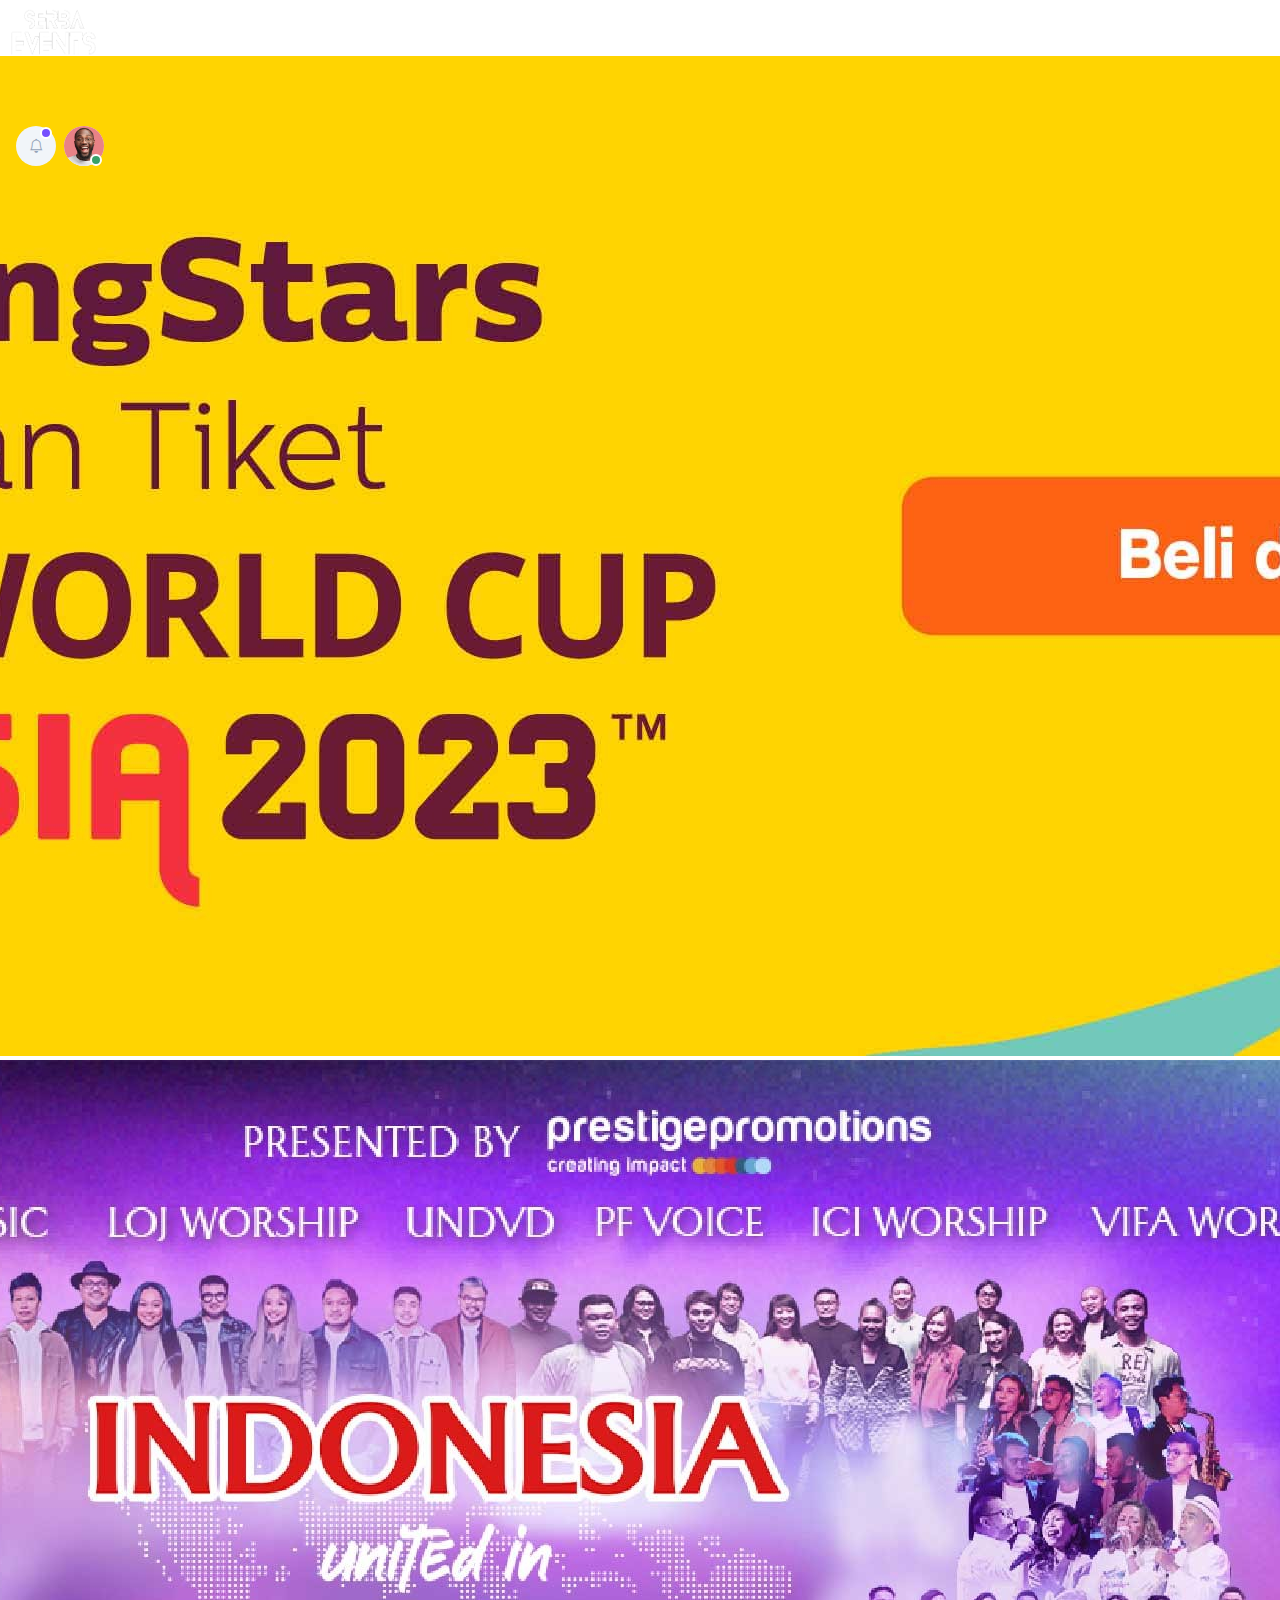
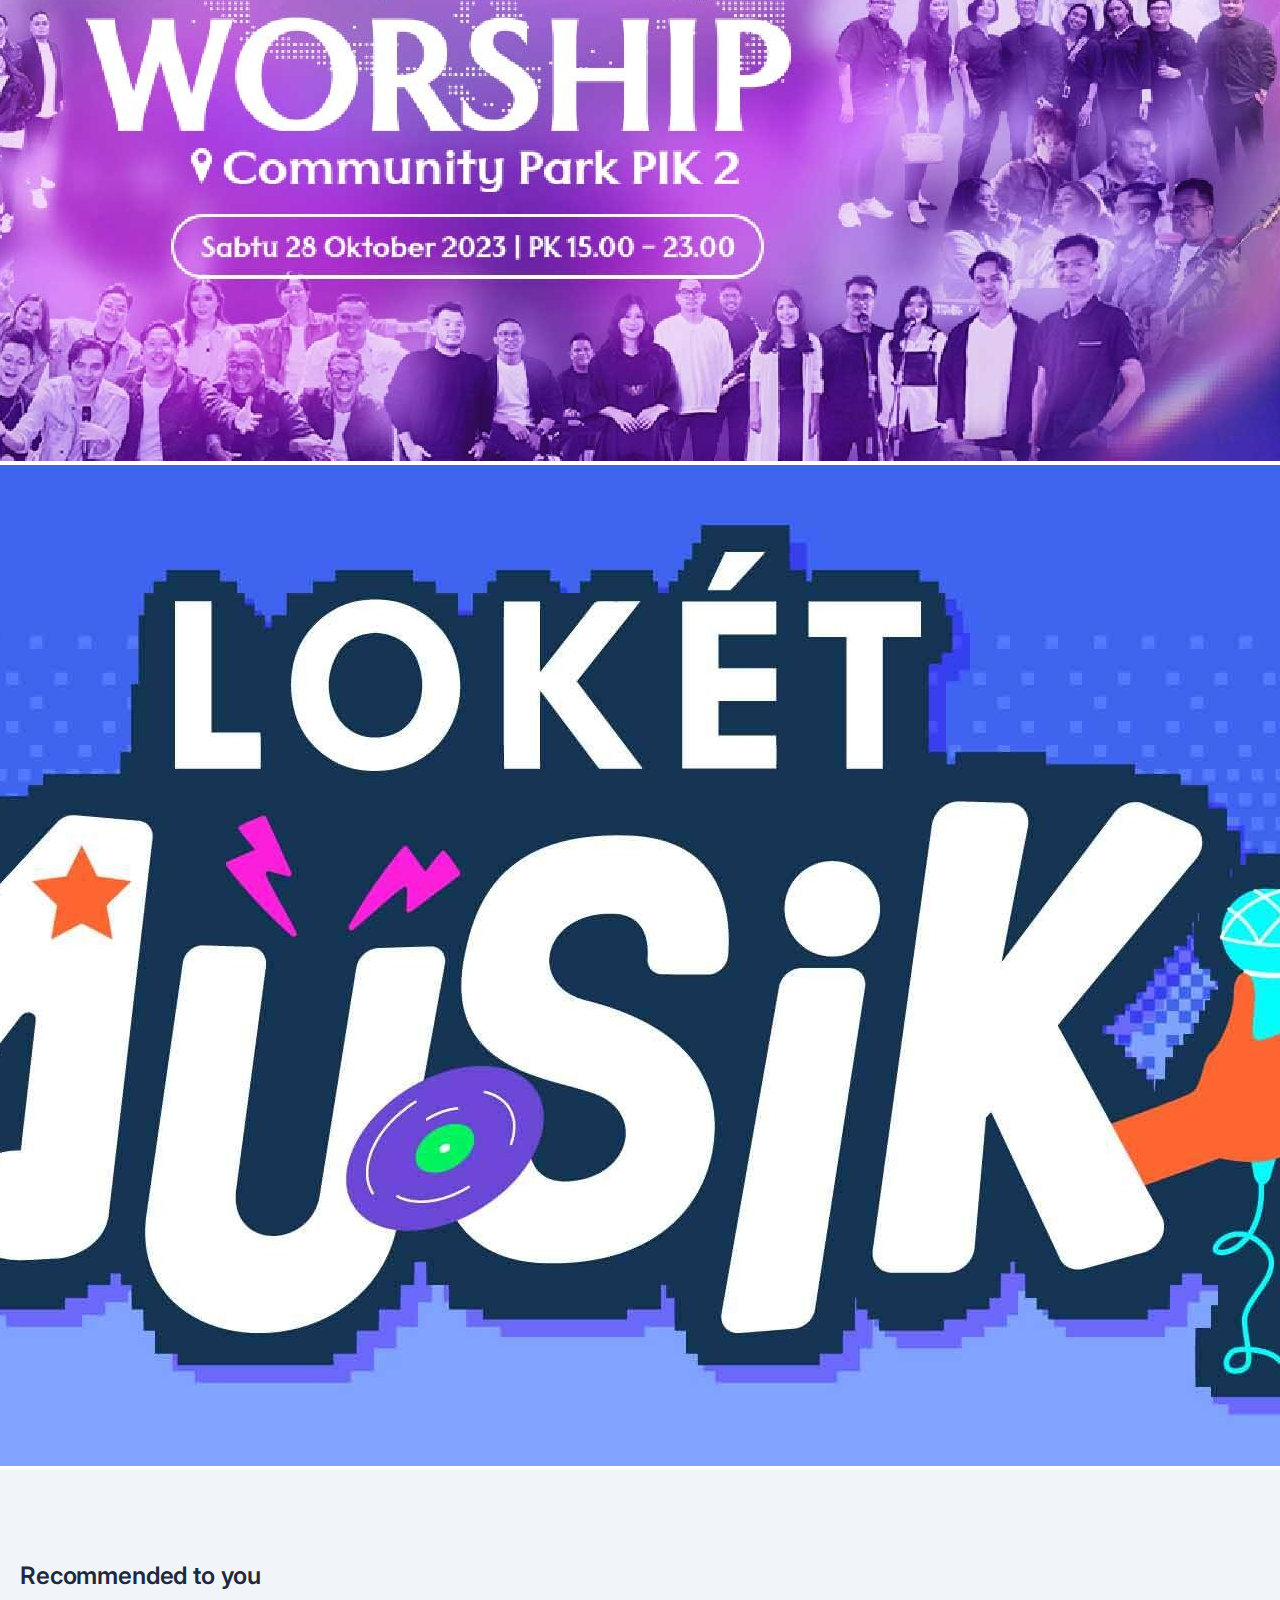
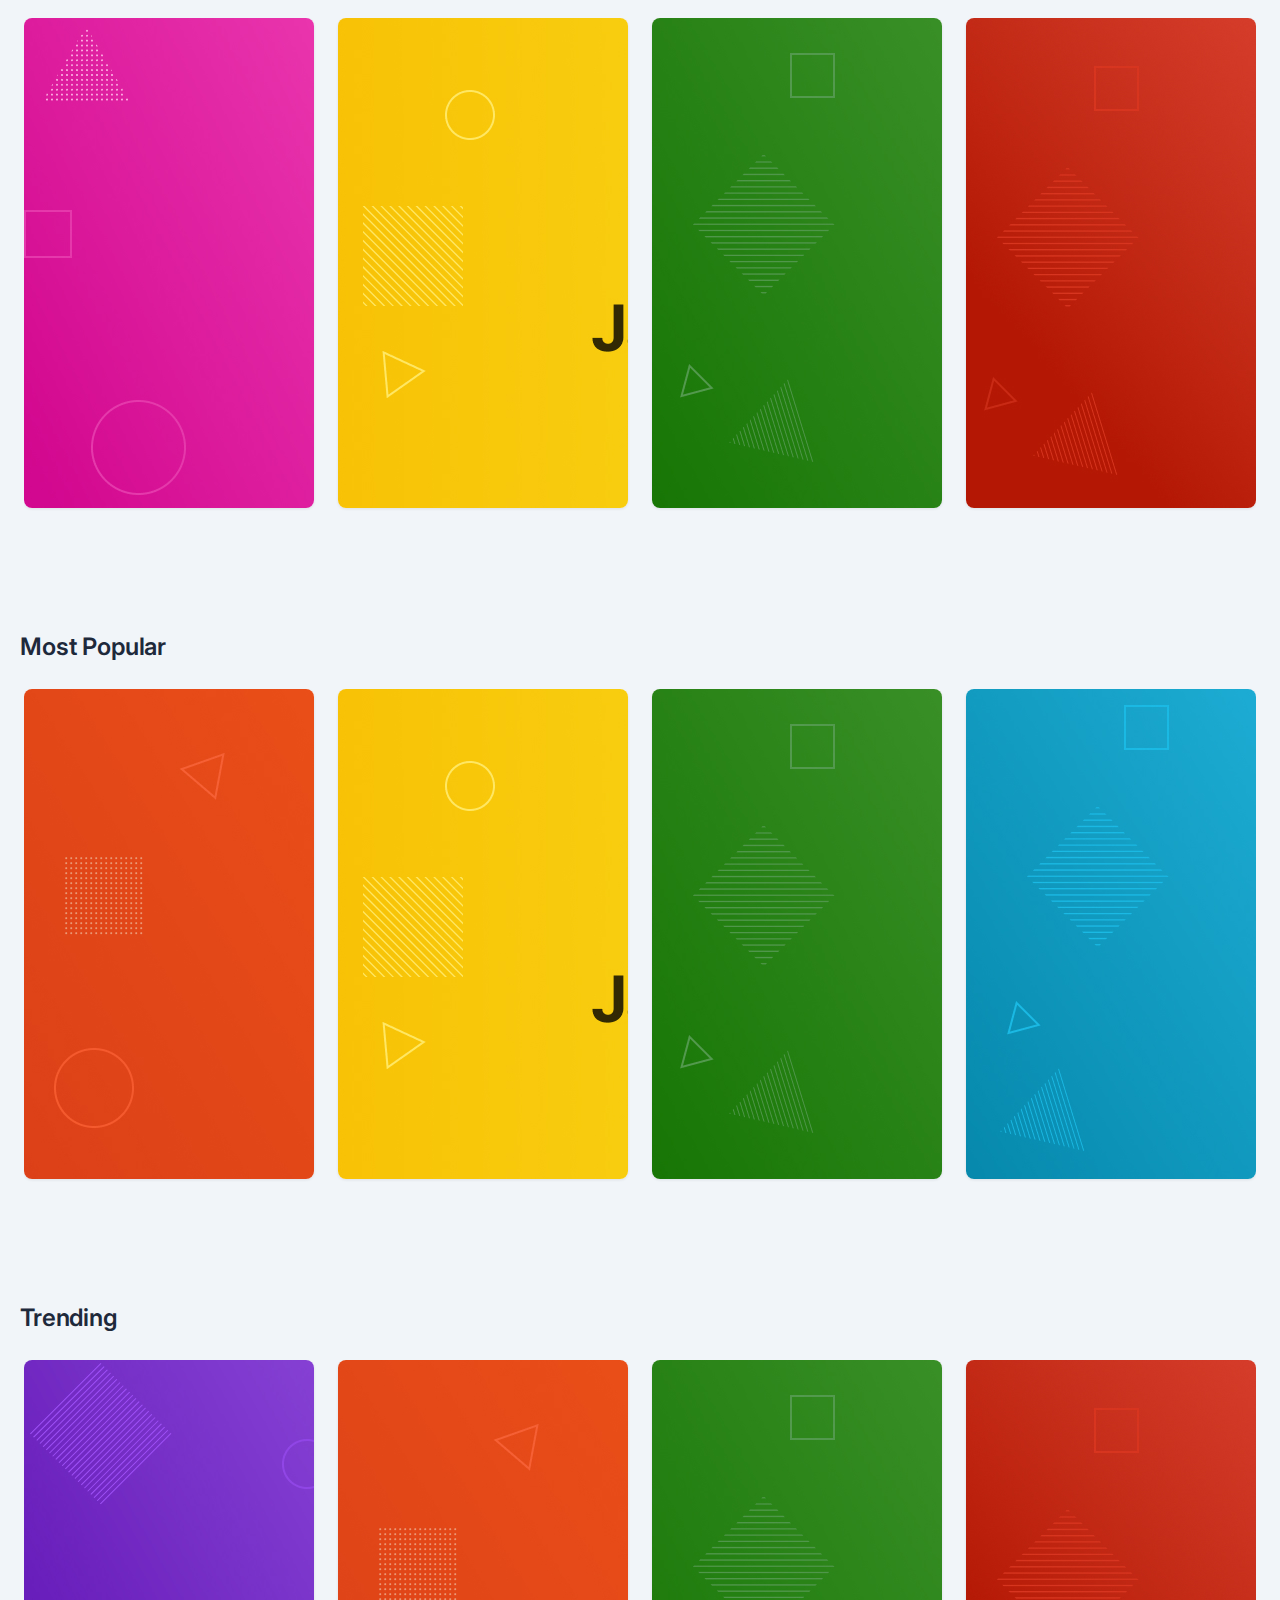
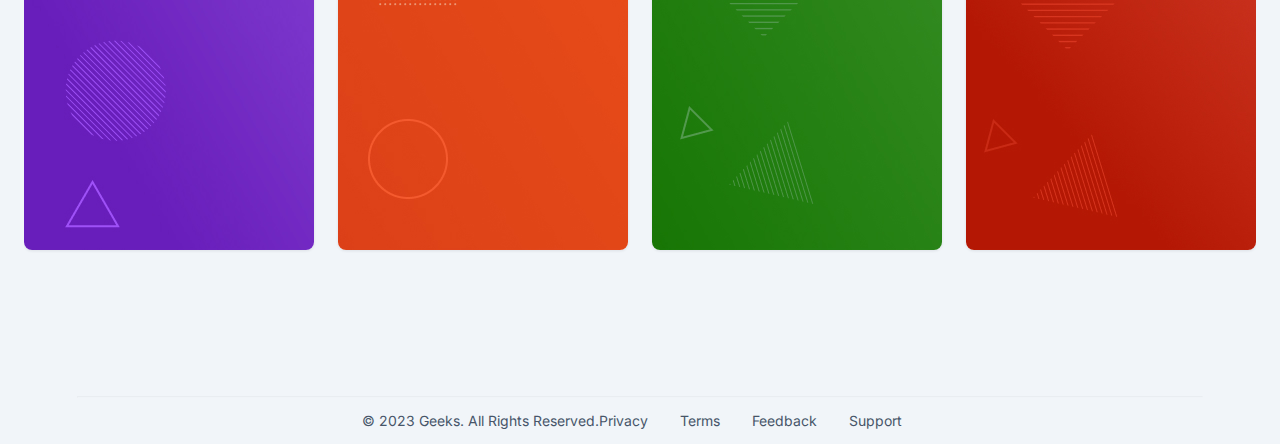
==== dashboard.html @ b45745ba "testcb" ====
<!DOCTYPE html>
<html lang="en">

<head>
    <!-- Auto Refresher -->
    <meta http-equiv="refresh" content="-1">
    <meta charset="utf-8">
    <meta name="viewport" content="width=device-width, initial-scale=1">
    <title> Geeks React </title>

    <!-- Bootstrap and CSS Files -->
    <link href="https://cdn.jsdelivr.net/npm/bootstrap@5.3.0-alpha3/dist/css/bootstrap.min.css" rel="stylesheet"
        integrity="sha384-KK94CHFLLe+nY2dmCWGMq91rCGa5gtU4mk92HdvYe+M/SXH301p5ILy+dN9+nJOZ" crossorigin="anonymous">
    <link rel="stylesheet" href="style.css">
    <link rel="stylesheet" href="https://cdn.jsdelivr.net/npm/bootstrap-icons@1.10.4/font/bootstrap-icons.css">


    <!-- Link Swiper's CSS -->
    <!-- <link rel="stylesheet" href="css/swiper-style.css"> -->
    <!-- <link rel="stylesheet" href="css/swiper-bundle.min.css"> -->
    <link rel="stylesheet" href="css/swiper-style.css">


    <!--Font Style  -->
    <link rel="preconnect" href="https://fonts.googleapis.com">
    <link rel="preconnect" href="https://fonts.gstatic.com" crossorigin>
    <link href="https://fonts.googleapis.com/css2?family=Inter:wght@500&display=swap" rel="stylesheet">
    <script src="sijs/cookie.js"></script>
</head>

<body>

  <!--navbar-->
    <nav class="navbar navbar-expand-lg navbar-dark bg-dark">
        <div class="container-fluid">
       <a id="logo" class="navbar-brand" href="#"><img src="images/serbaa.png" alt="Logo Name: Geeks" width="90" height="50"></a>
          <button class="navbar-toggler" type="button" data-bs-toggle="collapse" data-bs-target="#navbarSupportedContent" aria-controls="navbarSupportedContent" aria-expanded="false" aria-label="Toggle navigation">
          </button>
        <div class="collapse navbar-collapse" id="navbarSupportedContent">
          <ul class="navbar-nav me-auto mb-2 mb-lg-0">
            <li class="nav-item">
              <a class="nav-link active" aria-current="page" href="#">Home</a>
            </li>
            <li class="nav-item">
              <a class="nav-link" a href="newcolection.html ">New Collection</a>
            </li>
            <li class="nav-item">
              <a class="nav-link" href="all about merch.html">All About Merch</a>
              </li>
              <li class="nav-item">
                <a class="nav-link" href="subscription streaming service.html">Subscription Streaming Service</a>
              </li>
            </li>
            <li class="nav-item">
              <a class="nav-link" href="about us.html">About Us</a>
              </li>
          </ul>
          <form class="d-flex">
            <input class="form-control me-2" type="search" placeholder="Search" aria-label="Search">
            <button class="tombol" type="submit">Search</button>
          </form>
        </div>
       </div>x
       <ul id="nav-right">
        <i class="bi bi-bell nav-right-item">
            <div class="notiIcon bellIcon"></div>
        </i>
        <li class="nav-right-item">
            <img src="images/profile.jpg" alt="Profile Picture">
            <div class="notiIcon"></div>
        </li>
    </ul>
      </nav>

    <!-- Navbar Ends -->
    <!-- Banner Section -->
    <!--carousel-->
    <div id="carouselExampleDark" class="carousel carousel-dark slide" data-bs-ride="carousel">
      <div class="carousel-indicators">
        <button type="button" data-bs-target="#carouselExampleDark" data-bs-slide-to="0" class="active" aria-current="true" aria-label="Slide 1"></button>
        <button type="button" data-bs-target="#carouselExampleDark" data-bs-slide-to="1" aria-label="Slide 2"></button>
        <button type="button" data-bs-target="#carouselExampleDark" data-bs-slide-to="2" aria-label="Slide 3"></button>
      </div>
      <div class="carousel-inner">
        <div class="carousel-item active" data-bs-interval="10000">
          <a href="https://www.etsy.com/listing/983744850/the-remarried-empress-korean-comic?ga_order=most_relevant&ga_search_type=all&ga_view_type=gallery&ga_search_query=webtoon+comic&ref=sr_gallery-1-8&organic_search_click=1"><img src="images/stu.jpg" class="d-block w-100" alt="navier">
        </div>
        <div class="carousel-item" data-bs-interval="2000">
          <a href="https://www.etsy.com/listing/1076461180/anime-manga-comic-magazine-wall-collage?ref=search_recently_viewed-6"><img src="images/dua.jpg" class="d-block w-100" alt="demon"></a>
        </div>
        <div class="carousel-item" >
          <a href="https://www.etsy.com/listing/933761737/agust-d-2-album?ga_order=most_relevant&ga_search_type=all&ga_view_type=gallery&ga_search_query=agust+d+album&ref=sr_gallery-1-2&organic_search_click=1&pop=1"><img src="images/tga.jpg" class="d-block w-100" alt="agustd"></a>
        </div>
      </div>
      <button class="carousel-control-prev" type="button" data-bs-target="#carouselExampleDark" data-bs-slide="prev">
        <span class="carousel-control-prev-icon" aria-hidden="true"></span>
        <span class="visually-hidden">Previous</span>
      </button>
      <button class="carousel-control-next" type="button" data-bs-target="#carouselExampleDark" data-bs-slide="next">
        <span class="carousel-control-next-icon" aria-hidden="true"></span>
        <span class="visually-hidden">Next</span>
      </button>
    </div>
    <!-- Banner Section Ends -->
  
    <!-- Card Carousel-1 -->

    <section class="cards-carousel container-fluid">
        <div class="container cards-container">

            <!-- Heading Section -->
            <div class="cards-container-heading">
                <h2 class="">Recommended to you</h2>
            </div>

            <!-- Cards Section -->
            <div class="position-relative cards-container-body">

                <!-- Left Arrow -->
                <div class="arrow-container-l arrow-container-l1">
                    <i id="left-arrow" class="bi bi-chevron-left left-arrow"></i>
                </div>

                <!-- Cards -->
                <div class="carousel cards-slider swiper mySwiper">


                    <div class="cards swiper-wrapper">
                        <!-- Card1 -->
                        <div class="card swiper-slide">

                            <!-- Card Banner Image -->
                            <img class="card-img-top" src="images/carousel1/card1.jpg" alt="Card image cap">

                            <!-- card Body -->
                            <div class="card-body col">
                                <div class="row cardBodyR">
                                    <div class="cardR0">

                                        <h5 class="">GraphQL: introduction to graphQL for beginners</h5>

                                    </div>
                                    <div class="cardR1">
                                        <span class="cardR1-1"><i class="bi bi-clock"></i> 2h 40m</span>
                                        <span class="cardR1-2"><i class="bi bi-reception-3"></i></span>
                                        <span class="cardR1-3">Advance</span>
                                    </div>
                                    <div class="cardR2">
                                        <i class="bi bi-star-fill cardR2-1"></i>
                                        <i class="bi bi-star-fill cardR2-1"></i>
                                        <i class="bi bi-star-fill cardR2-1"></i>
                                        <i class="bi bi-star-fill cardR2-1"></i>
                                        <i class="bi bi-star-half cardR2-1"></i>
                                        <span class="cardR2-2">2.5</span>
                                        <span class="cardR2-3">(1,500)</span>
                                    </div>

                                    <div class="cardR3">
                                        <span class="cardR3-1">$500</span>
                                        <del class="cardR3-2">$600</del>
                                    </div>
                                </div>

                            </div>

                            <!-- card Footer -->
                            <div class="card-body col card-footer">
                                <div class="card-ftr-con">
                                    <div class="card-ftr-pid-con">

                                        <div class="card-ftr-profile"><img src="images/carousel1/card1Profile.jpg"
                                                alt=""> </div>
                                        <span>Brooklyn Simmons</span>
                                    </div>
                                    <div class="card-ftr-bookmark"><i class="bi bi-bookmark"></i></div>
                                </div>
                            </div>
                        </div>
                        <!-- Card2 -->
                        <div class="card swiper-slide">
                            <img class="card-img-top" src="images/carousel1/card2.jpg" alt="Card image cap">


                            <!-- card Body -->
                            <div class="card-body col">
                                <div class="row cardBodyR">
                                    <div class="cardR0">

                                        <h5 class="">A Complete Beginner’s Guide to <br> JavaScript</h5>

                                    </div>
                                    <div class="cardR1">
                                        <span class="cardR1-1"><i class="bi bi-clock"></i> 4h 10m</span>
                                        <span class="cardR1-2"><i class="bi bi-reception-3"></i></span>
                                        <span class="cardR1-3">Advance</span>
                                    </div>
                                    <div class="cardR2">
                                        <i class="bi bi-star-fill cardR2-1"></i>
                                        <i class="bi bi-star-fill cardR2-1"></i>
                                        <i class="bi bi-star-fill cardR2-1"></i>
                                        <i class="bi bi-star-fill cardR2-1"></i>
                                        <i class="bi bi-star-half cardR2-1"></i>
                                        <span class="cardR2-2">3.5</span>
                                        <span class="cardR2-3">(7,500)</span>
                                    </div>

                                    <div class="cardR3">
                                        <span class="cardR3-1">$700</span>
                                        <del class="cardR3-2">$950</del>
                                    </div>
                                </div>

                            </div>

                            <!-- card Footer -->
                            <div class="card-body col card-footer">
                                <div class="card-ftr-con">
                                    <div class="card-ftr-pid-con">

                                        <div class="card-ftr-profile"><img src="images/carousel1/card2Profile.jpg"
                                                alt=""> </div>
                                        <span>Jenny Wilson</span>
                                    </div>
                                    <div class="card-ftr-bookmark"><i class="bi bi-bookmark"></i></div>
                                </div>
                            </div>
                        </div>
                        <!-- Card3 -->
                        <div class="card swiper-slide">
                            <img class="card-img-top" src="images/carousel1/card3.jpg" alt="Card image cap">


                            <!-- card Body -->
                            <div class="card-body col">
                                <div class="row cardBodyR">
                                    <div class="cardR0">

                                        <h5 class="">Beginning Node.js, Express &<br> MongoDB Development <h5>

                                    </div>
                                    <div class="cardR1">
                                        <span class="cardR1-1"><i class="bi bi-clock"></i> 1h 00m</span>
                                        <span class="cardR1-2"><i class="bi bi-reception-3"></i></span>
                                        <span class="cardR1-3">Intermediate</span>
                                    </div>
                                    <div class="cardR2">
                                        <i class="bi bi-star-fill cardR2-1"></i>
                                        <i class="bi bi-star-fill cardR2-1"></i>
                                        <i class="bi bi-star-fill cardR2-1"></i>
                                        <i class="bi bi-star-fill cardR2-1"></i>
                                        <i class="bi bi-star-half cardR2-1"></i>
                                        <span class="cardR2-2">4.0</span>
                                        <span class="cardR2-3">(15,700)</span>
                                    </div>

                                    <div class="cardR3">
                                        <span class="cardR3-1">$800</span>
                                        <del class="cardR3-2">$950</del>
                                    </div>
                                </div>

                            </div>

                            <!-- card Footer -->
                            <div class="card-body col card-footer">
                                <div class="card-ftr-con">
                                    <div class="card-ftr-pid-con">

                                        <div class="card-ftr-profile"><img src="images/carousel1/card3Profile.jpg"
                                                alt=""> </div>
                                        <span>Sina Ray</span>
                                    </div>
                                    <div class="card-ftr-bookmark"><i class="bi bi-bookmark"></i></div>
                                </div>
                            </div>
                        </div>
                        <!-- Card4 -->
                        <div class="card swiper-slide">
                            <img class="card-img-top" src="images/carousel1/card4.jpg" alt="Card image cap">


                            <!-- card Body -->
                            <div class="card-body col">
                                <div class="row cardBodyR">
                                    <div class="cardR0">

                                        <h5 class="">Laravel: The Ultimate Beginner’s<br> Guide to Learn Laravel Step by
                                        </h5>

                                    </div>
                                    <div class="cardR1">
                                        <span class="cardR1-1"><i class="bi bi-clock"></i> 1h 00m</span>
                                        <span class="cardR1-2"><i class="bi bi-reception-3"></i></span>
                                        <span class="cardR1-3">Beginner</span>
                                    </div>
                                    <div class="cardR2">
                                        <i class="bi bi-star-fill cardR2-1"></i>
                                        <i class="bi bi-star-fill cardR2-1"></i>
                                        <i class="bi bi-star-fill cardR2-1"></i>
                                        <i class="bi bi-star-fill cardR2-1"></i>
                                        <i class="bi bi-star-half cardR2-1"></i>
                                        <span class="cardR2-2">4.5</span>
                                        <span class="cardR2-3">(2,500)</span>
                                    </div>

                                    <div class="cardR3">
                                        <span class="cardR3-1">$170</span>
                                        <del class="cardR3-2">$220</del>
                                    </div>
                                </div>

                            </div>

                            <!-- card Footer -->
                            <div class="card-body col card-footer">
                                <div class="card-ftr-con">
                                    <div class="card-ftr-pid-con">

                                        <div class="card-ftr-profile"><img src="images/carousel1/card4Profile.jpg"
                                                alt=""> </div>
                                        <span>Sobo Rikhan</span>
                                    </div>
                                    <div class="card-ftr-bookmark"><i class="bi bi-bookmark"></i></div>
                                </div>
                            </div>
                        </div>
                        <!-- Card 5 -->
                        <div class="card swiper-slide">
                            <img class="card-img-top" src="images/carousel1/card5.jpg" alt="Card image cap">


                            <!-- card Body -->
                            <div class="card-body col">
                                <div class="row cardBodyR">
                                    <div class="cardR0">

                                        <h5 class="">How to easily create a website <br> with React</h5>

                                    </div>
                                    <div class="cardR1">
                                        <span class="cardR1-1"><i class="bi bi-clock"></i> 3h 55m</span>
                                        <span class="cardR1-2"><i class="bi bi-reception-3"></i></span>
                                        <span class="cardR1-3">Advance</span>
                                    </div>
                                    <div class="cardR2">
                                        <i class="bi bi-star-fill cardR2-1"></i>
                                        <i class="bi bi-star-fill cardR2-1"></i>
                                        <i class="bi bi-star-fill cardR2-1"></i>
                                        <i class="bi bi-star-fill cardR2-1"></i>
                                        <i class="bi bi-star-half cardR2-1"></i>
                                        <span class="cardR2-2">4.5</span>
                                        <span class="cardR2-3">(1,500)</span>
                                    </div>

                                    <div class="cardR3">
                                        <span class="cardR3-1">$600</span>
                                        <del class="cardR3-2">$750</del>
                                    </div>
                                </div>

                            </div>

                            <!-- card Footer -->
                            <div class="card-body col card-footer">
                                <div class="card-ftr-con">
                                    <div class="card-ftr-pid-con">

                                        <div class="card-ftr-profile"><img src="images/carousel1/card5Profile.jpg"
                                                alt=""> </div>
                                        <span>April Noms</span>
                                    </div>
                                    <div class="card-ftr-bookmark"><i class="bi bi-bookmark"></i></div>
                                </div>
                            </div>
                        </div>
                        <!-- Card 6 -->
                        <div class="card swiper-slide">
                            <img class="card-img-top" src="images/carousel1/card6.jpg" alt="Card image cap">


                            <!-- card Body -->
                            <div class="card-body col">
                                <div class="row cardBodyR">
                                    <div class="cardR0">

                                        <h5 class="">Angular - the complete guide for beginner</h5>

                                    </div>
                                    <div class="cardR1">
                                        <span class="cardR1-1"><i class="bi bi-clock"></i> 2h 46m</span>
                                        <span class="cardR1-2"><i class="bi bi-reception-3"></i></span>
                                        <span class="cardR1-3">Intermediate</span>
                                    </div>
                                    <div class="cardR2">
                                        <i class="bi bi-star-fill cardR2-1"></i>
                                        <i class="bi bi-star-fill cardR2-1"></i>
                                        <i class="bi bi-star-fill cardR2-1"></i>
                                        <i class="bi bi-star-fill cardR2-1"></i>
                                        <i class="bi bi-star-half cardR2-1"></i>
                                        <span class="cardR2-2">4.5</span>
                                        <span class="cardR2-3">(1,600)</span>
                                    </div>

                                    <div class="cardR3">
                                        <span class="cardR3-1">$600</span>
                                        <del class="cardR3-2">$750</del>
                                    </div>
                                </div>

                            </div>

                            <!-- card Footer -->
                            <div class="card-body col card-footer">
                                <div class="card-ftr-con">
                                    <div class="card-ftr-pid-con">

                                        <div class="card-ftr-profile"><img src="images/carousel1/card6Profile.jpg"
                                                alt=""> </div>
                                        <span>Jacob Jones</span>
                                    </div>
                                    <div class="card-ftr-bookmark"><i class="bi bi-bookmark"></i></div>
                                </div>
                            </div>
                        </div>
                    </div>


                    <div class="swiper-pagination"></div>
                </div>

                <!-- Right Arrow -->
                <div class="arrow-container-r arrow-container-r1">

                    <i id="right-arrow" class="bi bi-chevron-right right-arrow"></i>
                </div>

            </div>
        </div>
    </section>

    <!-- card carousel-2 -->

    <section class="cards-carousel cards-carousel-2 container-fluid">
        <div class="container cards-container">

            <!-- Heading Section -->
            <div class="cards-container-heading">

                <h2 class="">Most Popular</h2>

            </div>

            <!-- Cards Section -->
            <div class="position-relative cards-container-body">

                <!-- Left Arrow -->
                <div class="arrow-container-l arrow-container-l2">
                    <i id="left-arrow" class="bi bi-chevron-left"></i>
                </div>

                <!-- Cards -->
                <div class="carousel cards-slider swiper mySwiper2">
                    <div class="cards swiper-wrapper">
                        <!-- Card1 -->
                        <div class="card swiper-slide">
                            <img class="card-img-top" src="images/carousel2/card1.jpg" alt="Card image cap">

                            <!-- card Body -->
                            <div class="card-body col">
                                <div class="row cardBodyR">
                                    <div class="cardR0">

                                        <h5 class="">HTML Full Course - Build a Website Tutorial</h5>

                                    </div>
                                    <div class="cardR1">
                                        <span class="cardR1-1"><i class="bi bi-clock"></i> 3h 16m</span>
                                        <span class="cardR1-2"><i class="bi bi-reception-3"></i></span>
                                        <span class="cardR1-3">Beginner</span>
                                    </div>
                                    <div class="cardR2">
                                        <i class="bi bi-star-fill cardR2-1"></i>
                                        <i class="bi bi-star-fill cardR2-1"></i>
                                        <i class="bi bi-star-fill cardR2-1"></i>
                                        <i class="bi bi-star-fill cardR2-1"></i>
                                        <i class="bi bi-star-half cardR2-1"></i>
                                        <span class="cardR2-2">3.0</span>
                                        <span class="cardR2-3">(1,600)</span>
                                    </div>

                                    <div class="cardR3">
                                        <span class="cardR3-1">$550</span>
                                        <del class="cardR3-2">$700</del>
                                    </div>
                                </div>

                            </div>

                            <!-- card Footer -->
                            <div class="card-body col card-footer">
                                <div class="card-ftr-con">
                                    <div class="card-ftr-pid-con">

                                        <div class="card-ftr-profile"><img src="images/carousel2/card1Profile.jpg"
                                                alt=""> </div>
                                        <span>Miston Wilson</span>
                                    </div>
                                    <div class="card-ftr-bookmark"><i class="bi bi-bookmark"></i></div>
                                </div>
                            </div>
                        </div>
                        <!-- Card2 -->
                        <div class="card swiper-slide">
                            <img class="card-img-top" src="images/carousel2/card2.jpg" alt="Card image cap">


                            <!-- card Body -->
                            <div class="card-body col">
                                <div class="row cardBodyR">
                                    <div class="cardR0">

                                        <h5 class="">A Complete Beginner’s Guide to JavaScript</h5>

                                    </div>
                                    <div class="cardR1">
                                        <span class="cardR1-1"><i class="bi bi-clock"></i> 4h 10m</span>
                                        <span class="cardR1-2"><i class="bi bi-reception-3"></i></span>
                                        <span class="cardR1-3">Advance</span>
                                    </div>
                                    <div class="cardR2">
                                        <i class="bi bi-star-fill cardR2-1"></i>
                                        <i class="bi bi-star-fill cardR2-1"></i>
                                        <i class="bi bi-star-fill cardR2-1"></i>
                                        <i class="bi bi-star-fill cardR2-1"></i>
                                        <i class="bi bi-star-half cardR2-1"></i>
                                        <span class="cardR2-2">3.5</span>
                                        <span class="cardR2-3">(7,500)</span>
                                    </div>

                                    <div class="cardR3">
                                        <span class="cardR3-1">$700</span>
                                        <del class="cardR3-2">$950</del>
                                    </div>
                                </div>

                            </div>

                            <!-- card Footer -->
                            <div class="card-body col card-footer">
                                <div class="card-ftr-con">
                                    <div class="card-ftr-pid-con">

                                        <div class="card-ftr-profile"><img src="images/carousel2/card2Profile.jpg"
                                                alt=""> </div>
                                        <span>Jenny Wilson</span>
                                    </div>
                                    <div class="card-ftr-bookmark"><i class="bi bi-bookmark"></i></div>
                                </div>
                            </div>
                        </div>
                        <!-- Card3 -->
                        <div class="card swiper-slide">
                            <img class="card-img-top" src="images/carousel2/card3.jpg" alt="Card image cap">


                            <!-- card Body -->
                            <div class="card-body col">
                                <div class="row cardBodyR">
                                    <div class="cardR0">

                                        <h5 class="">Beginning Node.js, Express & MongoDB Development <h5>

                                    </div>
                                    <div class="cardR1">
                                        <span class="cardR1-1"><i class="bi bi-clock"></i> 2h 00m</span>
                                        <span class="cardR1-2"><i class="bi bi-reception-3"></i></span>
                                        <span class="cardR1-3">Intermediate</span>
                                    </div>
                                    <div class="cardR2">
                                        <i class="bi bi-star-fill cardR2-1"></i>
                                        <i class="bi bi-star-fill cardR2-1"></i>
                                        <i class="bi bi-star-fill cardR2-1"></i>
                                        <i class="bi bi-star-fill cardR2-1"></i>
                                        <i class="bi bi-star-half cardR2-1"></i>
                                        <span class="cardR2-2">4.0</span>
                                        <span class="cardR2-3">(15,700)</span>
                                    </div>

                                    <div class="cardR3">
                                        <span class="cardR3-1">$800</span>
                                        <del class="cardR3-2">$950</del>
                                    </div>
                                </div>

                            </div>

                            <!-- card Footer -->
                            <div class="card-body col card-footer">
                                <div class="card-ftr-con">
                                    <div class="card-ftr-pid-con">

                                        <div class="card-ftr-profile"><img src="images/carousel2/card3Profile.jpg"
                                                alt=""> </div>
                                        <span>Sina Ray</span>
                                    </div>
                                    <div class="card-ftr-bookmark"><i class="bi bi-bookmark"></i></div>
                                </div>
                            </div>
                        </div>
                        <!-- Card4 -->
                        <div class="card swiper-slide">
                            <img class="card-img-top" src="images/carousel2/card4.jpg" alt="Card image cap">
                            <!-- card Body -->
                            <div class="card-body col">
                                <div class="row cardBodyR">

                                    <div class="cardR0">

                                        <h5 class=""> How to easily create a website with React </h5>

                                    </div>
                                    <div class="cardR1">
                                        <span class="cardR1-1"><i class="bi bi-clock"></i> 3h 55m</span>
                                        <span class="cardR1-2"><i class="bi bi-reception-3"></i></span>
                                        <span class="cardR1-3">Advance</span>
                                    </div>
                                    <div class="cardR2">
                                        <i class="bi bi-star-fill cardR2-1"></i>
                                        <i class="bi bi-star-fill cardR2-1"></i>
                                        <i class="bi bi-star-fill cardR2-1"></i>
                                        <i class="bi bi-star-fill cardR2-1"></i>
                                        <i class="bi bi-star-half cardR2-1"></i>
                                        <span class="cardR2-2">4.5</span>
                                        <span class="cardR2-3">(1,500)</span>
                                    </div>
                                    <div class="cardR3">
                                        <span class="cardR3-1">$600</span>
                                        <del class="cardR3-2">$750</del>
                                    </div>

                                </div>

                            </div>

                            <!-- card Footer -->
                            <div class="card-body col card-footer">
                                <div class="card-ftr-con">
                                    <div class="card-ftr-pid-con">

                                        <div class="card-ftr-profile"><img src="images/carousel2/card4Profile.jpg"
                                                alt=""> </div>
                                        <span>April Noms</span>
                                    </div>
                                    <div class="card-ftr-bookmark"><i class="bi bi-bookmark"></i></div>
                                </div>
                            </div>
                        </div>
                        <!-- Card 5 -->
                        <div class="card swiper-slide">
                            <img class="card-img-top" src="images/carousel2/card5.jpg" alt="Card image cap">


                            <!-- card Body -->
                            <div class="card-body col">
                                <div class="row cardBodyR">
                                    <div class="cardR0">

                                        <h5 class="">Angular - the complete guide for beginner</h5>

                                    </div>
                                    <div class="cardR1">
                                        <span class="cardR1-1"><i class="bi bi-clock"></i> 2h 46m</span>
                                        <span class="cardR1-2"><i class="bi bi-reception-3"></i></span>
                                        <span class="cardR1-3">Intermediate</span>
                                    </div>
                                    <div class="cardR2">
                                        <i class="bi bi-star-fill cardR2-1"></i>
                                        <i class="bi bi-star-fill cardR2-1"></i>
                                        <i class="bi bi-star-fill cardR2-1"></i>
                                        <i class="bi bi-star-fill cardR2-1"></i>
                                        <i class="bi bi-star-half cardR2-1"></i>
                                        <span class="cardR2-2">4.5</span>
                                        <span class="cardR2-3">(1,600)</span>
                                    </div>

                                    <div class="cardR3">
                                        <span class="cardR3-1">$600</span>
                                        <del class="cardR3-2">$750</del>
                                    </div>
                                </div>

                            </div>

                            <!-- card Footer -->
                            <div class="card-body col card-footer">
                                <div class="card-ftr-con">
                                    <div class="card-ftr-pid-con">

                                        <div class="card-ftr-profile"><img src="images/carousel2/card5Profile.jpg"
                                                alt=""> </div>
                                        <span>Jacob Jones</span>
                                    </div>
                                    <div class="card-ftr-bookmark"><i class="bi bi-bookmark"></i></div>
                                </div>
                            </div>
                        </div>
                        <!-- Card 6 -->
                        <div class="card swiper-slide">
                            <img class="card-img-top" src="images/carousel2/card6.jpg" alt="Card image cap">

                            <!-- card Body -->
                            <div class="card-body col">
                                <div class="row cardBodyR">
                                    <div class="cardR0">
                                        <h5 class=""> Laravel: The Ultimate Beginner's Guide to Learn Laravel Step by
                                        </h5>
                                    </div>
                                    <div class="cardR1">
                                        <span class="cardR1-1"><i class="bi bi-clock"></i> 2h 46m</span>
                                        <span class="cardR1-2"><i class="bi bi-reception-3"></i></span>
                                        <span class="cardR1-3">Beginner</span>
                                    </div>
                                    <div class="cardR2">
                                        <i class="bi bi-star-fill cardR2-1"></i>
                                        <i class="bi bi-star-fill cardR2-1"></i>
                                        <i class="bi bi-star-fill cardR2-1"></i>
                                        <i class="bi bi-star-fill cardR2-1"></i>
                                        <i class="bi bi-star-half cardR2-1"></i>
                                        <span class="cardR2-2">4.5</span>
                                        <span class="cardR2-3">(11,500)</span>
                                    </div>

                                    <div class="cardR3">
                                        <span class="cardR3-1">$600</span>
                                        <del class="cardR3-2">$750</del>
                                    </div>
                                </div>

                            </div>

                            <!-- card Footer -->
                            <div class="card-body col card-footer">
                                <div class="card-ftr-con">
                                    <div class="card-ftr-pid-con">

                                        <div class="card-ftr-profile"><img src="images/carousel2/card6Profile.jpg"
                                                alt=""> </div>
                                        <span>Sobo Rikhan</span>
                                    </div>
                                    <div class="card-ftr-bookmark"><i class="bi bi-bookmark"></i></div>
                                </div>
                            </div>
                        </div>


                    </div>
                    <div class="swiper-pagination2"></div>
                </div>

                <!-- Right Arrow -->
                <div class="arrow-container-r arrow-container-r2">

                    <i id="right-arrow" class="bi bi-chevron-right"></i>
                </div>
            </div>
        </div>

    </section>

    <!-- card carousel-3 -->

    <section class="cards-carousel cards-carousel-3 container-fluid">
        <div class="container cards-container">

            <!-- Heading Section -->
            <div class="cards-container-heading">

                <h2 class="">Trending</h2>

            </div>

            <!-- Cards Section -->
            <div class="position-relative cards-container-body">

                <!-- Left Arrow -->
                <div class="arrow-container-l arrow-container-l3">
                    <i id="left-arrow" class="bi bi-chevron-left"></i>
                </div>

                <!-- Cards -->
                <div class="carousel cards-slider swiper mySwiper3">
                    <div class="cards swiper-wrapper">

                        <!-- Card1 -->
                        <div class="card swiper-slide">
                            <img class="card-img-top" src="images/carousel3/card1.jpg" alt="Card image cap">
                            <!-- card Body -->
                            <div class="card-body col">
                                <div class="row cardBodyR">
                                    <div class="cardR0">

                                        <h5 class="">Revolutionize how you build the web</h5>

                                    </div>
                                    <div class="cardR1">
                                        <span class="cardR1-1"><i class="bi bi-clock"></i> 1h 46m</span>
                                        <span class="cardR1-2"><i class="bi bi-reception-3"></i></span>
                                        <span class="cardR1-3">Intermediate</span>
                                    </div>
                                    <div class="cardR2">
                                        <i class="bi bi-star-fill cardR2-1"></i>
                                        <i class="bi bi-star-fill cardR2-1"></i>
                                        <i class="bi bi-star-fill cardR2-1"></i>
                                        <i class="bi bi-star-fill cardR2-1"></i>
                                        <i class="bi bi-star-half cardR2-1"></i>
                                        <span class="cardR2-2">2.0</span>
                                        <span class="cardR2-3">(16,500)</span>
                                    </div>

                                    <div class="cardR3">
                                        <span class="cardR3-1">$800</span>
                                        <del class="cardR3-2">$850</del>
                                    </div>
                                </div>

                            </div>

                            <!-- card Footer -->
                            <div class="card-body col card-footer">
                                <div class="card-ftr-con">
                                    <div class="card-ftr-pid-con">

                                        <div class="card-ftr-profile"><img src="images/carousel3/card1Profile.jpg"
                                                alt=""> </div>
                                        <span>Jenny Wilson</span>
                                    </div>
                                    <div class="card-ftr-bookmark"><i class="bi bi-bookmark"></i></div>
                                </div>
                            </div>
                        </div>
                        <!-- Card2 -->
                        <div class="card swiper-slide">
                            <img class="card-img-top" src="images/carousel3/card2.jpg" alt="Card image cap">


                            <!-- card Body -->
                            <div class="card-body col">
                                <div class="row cardBodyR">
                                    <div class="cardR0">

                                        <h5 class="">HTML Full Course - Build a Website Tutorial</h5>

                                    </div>
                                    <div class="cardR1">
                                        <span class="cardR1-1"><i class="bi bi-clock"></i> 3h 16m</span>
                                        <span class="cardR1-2"><i class="bi bi-reception-3"></i></span>
                                        <span class="cardR1-3">Beginner</span>
                                    </div>
                                    <div class="cardR2">
                                        <i class="bi bi-star-fill cardR2-1"></i>
                                        <i class="bi bi-star-fill cardR2-1"></i>
                                        <i class="bi bi-star-fill cardR2-1"></i>
                                        <i class="bi bi-star-fill cardR2-1"></i>
                                        <i class="bi bi-star-half cardR2-1"></i>
                                        <span class="cardR2-2">3.0</span>
                                        <span class="cardR2-3">(1,600)</span>
                                    </div>

                                    <div class="cardR3">
                                        <span class="cardR3-1">$550</span>
                                        <del class="cardR3-2">$700</del>
                                    </div>
                                </div>

                            </div>

                            <!-- card Footer -->
                            <div class="card-body col card-footer">
                                <div class="card-ftr-con">
                                    <div class="card-ftr-pid-con">

                                        <div class="card-ftr-profile"><img src="images/carousel3/card2Profile.jpg"
                                                alt=""> </div>
                                        <span>Miston Wilson</span>
                                    </div>
                                    <div class="card-ftr-bookmark"><i class="bi bi-bookmark"></i></div>
                                </div>
                            </div>
                        </div>
                        <!-- Card3 -->
                        <div class="card swiper-slide">
                            <img class="card-img-top" src="images/carousel3/card3.jpg" alt="Card image cap">


                            <!-- card Body -->
                            <div class="card-body col">
                                <div class="row cardBodyR">
                                    <div class="cardR0">

                                        <h5 class=""> Beginning Node.js, Express & MongoDB Development <h5>

                                    </div>
                                    <div class="cardR1">
                                        <span class="cardR1-1"><i class="bi bi-clock"></i> 2h 00m</span>
                                        <span class="cardR1-2"><i class="bi bi-reception-3"></i></span>
                                        <span class="cardR1-3">Intermediate</span>
                                    </div>
                                    <div class="cardR2">
                                        <i class="bi bi-star-fill cardR2-1"></i>
                                        <i class="bi bi-star-fill cardR2-1"></i>
                                        <i class="bi bi-star-fill cardR2-1"></i>
                                        <i class="bi bi-star-fill cardR2-1"></i>
                                        <i class="bi bi-star-half cardR2-1"></i>
                                        <span class="cardR2-2">4.0</span>
                                        <span class="cardR2-3">(15,700)</span>
                                    </div>

                                    <div class="cardR3">
                                        <span class="cardR3-1">$800</span>
                                        <del class="cardR3-2">$950</del>
                                    </div>
                                </div>

                            </div>

                            <!-- card Footer -->
                            <div class="card-body col card-footer">
                                <div class="card-ftr-con">
                                    <div class="card-ftr-pid-con">

                                        <div class="card-ftr-profile"><img src="images/carousel3/card3Profile.jpg"
                                                alt=""> </div>
                                        <span>Sina Ray</span>
                                    </div>
                                    <div class="card-ftr-bookmark"><i class="bi bi-bookmark"></i></div>
                                </div>
                            </div>
                        </div>
                        <!-- Card4 -->
                        <div class="card swiper-slide">
                            <img class="card-img-top" src="images/carousel3/card4.jpg" alt="Card image cap">

                            <!-- card Body -->
                            <div class="card-body col">
                                <div class="row cardBodyR">
                                    <div class="cardR0">
                                        <h5 class=""> Laravel: The Ultimate Beginner’s Guide to Learn Laravel Step by
                                        </h5>
                                    </div>
                                    <div class="cardR1">
                                        <span class="cardR1-1"><i class="bi bi-clock"></i> 1h 00m</span>
                                        <span class="cardR1-2"><i class="bi bi-reception-3"></i></span>
                                        <span class="cardR1-3">Beginner</span>
                                    </div>
                                    <div class="cardR2">
                                        <i class="bi bi-star-fill cardR2-1"></i>
                                        <i class="bi bi-star-fill cardR2-1"></i>
                                        <i class="bi bi-star-fill cardR2-1"></i>
                                        <i class="bi bi-star-fill cardR2-1"></i>
                                        <i class="bi bi-star-half cardR2-1"></i>
                                        <span class="cardR2-2">4.5</span>
                                        <span class="cardR2-3">(2,500)</span>
                                    </div>
                                    <div class="cardR3">
                                        <span class="cardR3-1">$170</span>
                                        <del class="cardR3-2">$220</del>
                                    </div>
                                </div>
                            </div>

                            <!-- card Footer -->
                            <div class="card-body col card-footer">
                                <div class="card-ftr-con">
                                    <div class="card-ftr-pid-con">

                                        <div class="card-ftr-profile"><img src="images/carousel3/card4Profile.jpg"
                                                alt=""> </div>
                                        <span>Sobo Rikhan</span>
                                    </div>
                                    <div class="card-ftr-bookmark"><i class="bi bi-bookmark"></i></div>
                                </div>
                            </div>
                        </div>
                        <!-- Card 5 -->
                        <div class="card swiper-slide">
                            <img class="card-img-top" src="images/carousel3/card5.jpg" alt="Card image cap">


                            <!-- card Body -->
                            <div class="card-body col">
                                <div class="row cardBodyR">
                                    <div class="cardR0">

                                        <h5 class="">How to easily create a website with React</h5>

                                    </div>
                                    <div class="cardR1">
                                        <span class="cardR1-1"><i class="bi bi-clock"></i> 3h 55m</span>
                                        <span class="cardR1-2"><i class="bi bi-reception-3"></i></span>
                                        <span class="cardR1-3">Advance</span>
                                    </div>
                                    <div class="cardR2">
                                        <i class="bi bi-star-fill cardR2-1"></i>
                                        <i class="bi bi-star-fill cardR2-1"></i>
                                        <i class="bi bi-star-fill cardR2-1"></i>
                                        <i class="bi bi-star-fill cardR2-1"></i>
                                        <i class="bi bi-star-half cardR2-1"></i>
                                        <span class="cardR2-2">4.5</span>
                                        <span class="cardR2-3">(1,500)</span>
                                    </div>

                                    <div class="cardR3">
                                        <span class="cardR3-1">$600</span>
                                        <del class="cardR3-2">$750</del>
                                    </div>
                                </div>

                            </div>

                            <!-- card Footer -->
                            <div class="card-body col card-footer">
                                <div class="card-ftr-con">
                                    <div class="card-ftr-pid-con">

                                        <div class="card-ftr-profile"><img src="images/carousel3/card5Profile.jpg"
                                                alt=""> </div>
                                        <span>April Noms</span>
                                    </div>
                                    <div class="card-ftr-bookmark"><i class="bi bi-bookmark"></i></div>
                                </div>
                            </div>
                        </div>
                        <!-- Card 6 -->
                        <div class="card swiper-slide">
                            <img class="card-img-top" src="images/carousel3/card6.jpg" alt="Card image cap">


                            <!-- card Body -->
                            <div class="card-body col">
                                <div class="row cardBodyR">
                                    <div class="cardR0">

                                        <h5 class="">Angular - the complete guide for <br>beginner</h5>

                                    </div>
                                    <div class="cardR1">
                                        <span class="cardR1-1"><i class="bi bi-clock"></i> 2h 46m</span>
                                        <span class="cardR1-2"><i class="bi bi-reception-3"></i></span>
                                        <span class="cardR1-3">Intermediate</span>
                                    </div>
                                    <div class="cardR2">
                                        <i class="bi bi-star-fill cardR2-1"></i>
                                        <i class="bi bi-star-fill cardR2-1"></i>
                                        <i class="bi bi-star-fill cardR2-1"></i>
                                        <i class="bi bi-star-fill cardR2-1"></i>
                                        <i class="bi bi-star-half cardR2-1"></i>
                                        <span class="cardR2-2">4.5</span>
                                        <span class="cardR2-3">(1,600)</span>
                                    </div>
                                    <div class="cardR3">
                                        <span class="cardR3-1">$600</span>
                                        <del class="cardR3-2">$750</del>
                                    </div>
                                </div>
                            </div>

                            <!-- card Footer -->
                            <div class="card-body col card-footer">
                                <div class="card-ftr-con">
                                    <div class="card-ftr-pid-con">

                                        <div class="card-ftr-profile"><img src="images/carousel3/card6Profile.jpg"
                                                alt=""> </div>
                                        <span>Jacob Jones</span>
                                    </div>
                                    <div class="card-ftr-bookmark"><i class="bi bi-bookmark"></i></div>
                                </div>
                            </div>
                        </div>

                    </div>


                    <div class="swiper-pagination3"></div>
                </div>

                <!-- Right Arrow -->
                <div class="arrow-container-r arrow-container-r3">
                    <i id="right-arrow" class="bi bi-chevron-right"></i>
                </div>
            </div>
        </div>

    </section>

    <!-- Footer -->
    <div id="footer-hr-container">
        <hr id="footer-hr">
    </div>
    <footer class="footer">
        <div id="footer-container" class="row container">
            <div class="col-md-6 col-sm-12 footer1">© 2023 Geeks. All Rights Reserved.</div>
            <div class="col-md-6 col-sm-12 footer2">
                <a href="">Privacy</a>
                <a href="">Terms</a>
                <a href="">Feedback</a>
                <a href="">Support</a>
            </div>
        </div>
    </footer>

</body>

<!-- Bootstrap Script JavaScript Files -->
<script src="https://cdn.jsdelivr.net/npm/bootstrap@5.3.0-alpha3/dist/js/bootstrap.bundle.min.js"
    integrity="sha384-ENjdO4Dr2bkBIFxQpeoTz1HIcje39Wm4jDKdf19U8gI4ddQ3GYNS7NTKfAdVQSZe"
    crossorigin="anonymous"></script>
<script src="js/js.js"></script>

<script src="js/swiper-bundle.min.js"></script>
<script src="js/js.js"></script>

</html>
---- style.css ----
:root{
    --fs-heading: 2.5rem;
    --fs-para: 1.25rem;
    --bp-left: 0.5rem;
    --bp-right: 0.5rem;
}
*{
    font-family: 'Inter', sans-serif;
    font-size: 16px;
    padding: 0rem;
    margin: 0rem;
    box-sizing: border-box;
}
.navbar{
    background-color: #FFFFFF;
    padding-bottom: 0rem;
    height: 3.5rem;
    padding: 0.5rem; 
}
#navbar-container{
    padding-left: 0.5rem;
    padding-right: 0;
}
#logo {
    padding-top: 0.2rem;
    padding-bottom: 0.25rem;
}
#logo img{
    width: 112;
    height: 29;
}
.navbar-nav{
    display: flex;
    justify-content: center;
    align-items: center;
}
#nav-form{
    position: relative;
    height: 2.5rem;
    width: 15.5rem;
    box-shadow: none;
    margin: 0rem;
    margin-left: 1.200rem;
    
}

#nav-form input{
    border: 1px solid #cbd5e1;
    border-radius: 0.375rem;
    padding: 0.5rem 1rem;
    padding-top: 0.35rem;
    padding-left: 2.455rem!important;
    margin-right: 0rem !important;
}
#nav-form input::placeholder{
    font-family: 'Inter', sans-serif;
    opacity: 0.7;
    font-size: 0.875rem;
}
#nav-form-si{
    box-sizing: border-box;
    position: absolute;
    left: 1.080rem;
    top: 50%;
    transform: translateY(-50%);
    font-size: 0.79rem;
}
/* Dropdown Button */
.dropbtn {
    font-size: 0.875rem;
    border: none;
    padding-top: 0.3125rem;
    padding-bottom: 0.3125rem;
    padding-left: 0.375rem;
    padding-right: 0.4097rem;
    background-color: transparent;
    font-family: 'Inter', sans-serif;
    margin-left: 0.05rem;
}
#first-nav-btn{
    margin-left: 0rem;
}

/* The container <div> - needed to position the dropdown content */

.dropdown {
    position: relative;
    display: inline-block;
}
.dropdown:hover .dropdown-content {
    opacity: 1;    
    -webkit-transform: translateY(-1.25rem);
    transform: translateY(-1.25rem);
    transition: all .3s ease-in;
    visibility: visible;
    animation-direction: alternate;
}
.dropdown-content {
    
    transition-duration: 0.3s;
    visibility: hidden;
    opacity: 0;
    position: absolute;
    top: 2.8125rem;
    background-color: white;
    box-shadow: 0rem 0.5rem 1rem 0rem rgba(0, 0, 0, 0.2);
    z-index: 1;
    /* margin-top: 1.125rem;
    margin-bottom: 1.125rem; */
    border-radius: 0.625rem;
    min-width: 12rem;
    font-size: 0.875rem;
    line-height: 1.2rem;
    margin: 1.125rem 0;
    padding: 1rem 0;
    padding-left: 0.25rem;
    
}
#down-icon{
    font-size: 0.625rem;
    margin-left: 0.25rem;
    padding-top: 0.3125rem !important;
    color: black;
    opacity: 1;
    font-weight: bolder;
}

/* Links inside the dropdown */

.dropdown-content a {
    font-size: 0.875rem;
    color: black;
    padding: 0.375rem 1rem;
    text-decoration: none;
    display: block;
    margin: 0rem;
}
.inner-item a{
    padding-left: 1rem;
    padding-top: 0rem;
    padding-bottom: 0rem;
    font-size: 0.875rem;
    
}
#right-icon{
    color: black;
    text-decoration: none;
    display: block;
    font-size: 0.625rem;
    font-weight: 400;
    margin: 0rem;
    padding: 0rem;
    padding-right: 1.25rem;
    padding-top: 0.5rem;
    
}
.inner-item-NB{
    background-color: #754FFE;
    padding: 0.25rem 0.5rem;
    margin-top: 0.4375rem;
    font-size: 0.75rem;
    color: white;
    border-radius: 0.3125rem;
    display: inline;
    height: fit-content;
    font-weight: 500;
}
.title{
    text-decoration: none;
    color: #64748b;
    font-size: .6875rem;
    font-weight: 500;
    letter-spacing: 0.0625rem;
    margin-bottom: 0.2rem;
    text-transform: uppercase;
    padding: 0.25rem 1.2rem;
    font-family: Inter,"sans-serif";
}
.devider{
    margin: auto;
    width: 90%;
    border: 0;
    border-top: 0.125rem solid #e2e8f0;
}
.bi-three-dots{
    font-size: 1rem;
}

.dropdown-inner-item{
    display: flex;
    flex-direction: row;
    justify-content: space-between;
    cursor: pointer;
    min-width: 12rem;
 
}

#docCon, #stackCon, #stackCon span, #docCon span{
   
    padding: 0.375rem 1rem;
    font-size: 0.875rem;
    color: black;
    text-decoration: none;
    
}

/* Nav Right Side */

#nav-right{
    padding: 0rem;
    display: flex;
    flex-direction: row;
    cursor: pointer;
    margin-bottom: 0rem;
    width: fit-content;
}
.nav-right-item{
    margin-left: 0.5rem;
    list-style-type: none;
    height: 2.5rem;
    width: 2.5rem;
    border-radius: 50%;
    font-size: 0.875rem;
    overflow: visible;
    background-color: #f1f5f9;
    color: #94A3B8;
    display: flex;
    justify-content: center;
    align-items: center;
    position: relative;
}
.bi-brightness-high-fill{
    font-size: 1.5rem;
    opacity: 1;
}
.notiIcon{
    box-sizing: border-box;
    width: 0.75rem;
    height: 0.75rem;
    border-radius: 50%;
    box-sizing: border-box;
    border: 0.125rem solid white;
    background-color: #38A169;
    position: absolute;
    bottom: 0rem;
    right: 5%;
}
.bellIcon{
    background-color: #754FFE;
    top: 0.0625rem;
    right: 10%;
}
.nav-right-item img{
    border-radius: 50%;
    height: 100%;
    object-fit: cover;
    width: 100%;
}

/* NAVBAR ENDS HERE */
/* Banner */

.banner{
    background-color: rgb(117, 79, 254);
    display: flex;
    flex-direction: row;
    justify-content: center;
    align-items: center;
    padding-left: 0px;
    padding-right: 0px;
}
.banner-container{
    margin-left: 0px;
    margin-right: 0px;
    max-width: 1320px;
    
}
.banner-text{
    display: flex;
    flex-direction: column;
    justify-content: center;
    align-items: flex-start;
    
}
.banner-text h1{
    color: #FFFFFF;
    font-weight: 700;
    font-style: normal;
    font-family: 'Inter', sans-serif;
    line-height: 1.2;
    font-size: var(--fs-heading);
    text-align: start;
    text-indent: 0;
    box-sizing: border-box;
    text-decoration: none;
    margin-bottom: 0.5rem;
    letter-spacing: -0.0050rem;
    word-spacing: -0.1rem;
}
.banner-text p{
    color: #ffff80;
    font-size: var(--fs-para);
    font-weight: 500;
    line-height: 1.6em;
    letter-spacing: -.03rem;
    margin-bottom: 1.5rem;
    color: rgba(255, 255, 255, 0.5) !important;
    
}
.banner-text span button{
    border-radius: 0.4rem;
    padding: 0.5rem 1rem;
    box-sizing: border-box;
    background-color: #0F172A;
    color: white;
    font-size: 0.875rem;
    line-height: 1.6;
    font-weight: 600;
    border: 0.05rem solid #0f172a;
    letter-spacing: 0.0063rem;

}
#forColor{
    background-color: #FFFFFF;
    color: #000000;
    border: 0.05rem solid #FFFFFF;
    font-weight: 600;
    
}
.banner-img{
  display: flex;
  flex-direction: column;
  justify-content: center;
  align-items: flex-end;

}
.banner-img img{
    object-fit: contain;
}

/* Banner Ends */
/* Three Items Starts */

.three-items{
    color: #64748b;
    padding-top: 1.5rem;
    padding-bottom: 1.5rem;
    overflow: hidden;
    box-shadow: 0 0.0625rem 0.1875rem rgba(17,24,39,.09)!important;
    z-index: 9999;
}
.three-items-container{
    padding-left: 0.75rem;
    padding-right: 0.75rem;
}
.three-items-row{
    /* width: 81rem; */
    margin-left: 0rem;
    margin-right: 0rem;
    padding-left: 0rem;
    padding-right: 0rem;
}
.three-items-icon{
    margin: 0rem;
    padding: 0rem;
    display: flex;
    justify-content: center;
    align-items: center;
    width: 3rem;
    height: 3rem;
    background-color: #ffeeda;
    border-radius: 50%;
    overflow: hidden;
}
.bi-camera-video{
    color: rgba(194,129,53,1);
    font-size: 1rem;
    box-sizing: border-box;
}
.three-items-text{
    padding: 0rem;
    margin-left: 1rem;
    line-height: 1.49;
    margin-top: 0.0938rem;
    letter-spacing: 0.0094rem;
}

/* Three Items Heading Text */

.three-items-text p{
    color: #1E293B;
    margin-bottom: 0rem;
    font-size: 1rem;
    font-weight: lighter;
    opacity: 1;
}

/* Three Items P Text */

.three-items p:last-child{
    color: #64748B;
    font-size: 0.875rem;
    letter-spacing: -0.005rem;
    opacity: 0.8;
}
#doc-icon{
    margin: 0.625rem 1.25rem;
    color: blue;
    font-size: 1.5rem;
}

/* Three Items Ends */
/* Formatting Done */
/* Cards Carousel Section */

.arrow-container-l, .arrow-container-r{
    transition-duration: 0.2s;
    z-index: 999;
    position: absolute;
    top: 42.5%;
    left: -4%;
    width: 2.5rem;
    height: 2.5rem;
    background-color: #FFFFFF;
    color: #94a3b8;
    border-radius: 50%;
    overflow: hidden;
    display: flex;
    justify-content: center;
    align-items: center;
    
    padding: 0rem;
    margin: 0rem;
    border: 0.0625rem solid #e2e8f0;
    box-sizing: border-box;

}
.arrow-container-r{
    left: initial;
    right: -4%;   
}
.arrow-container-l:hover, .arrow-container-r:hover{
    background-color: #754FFE;
    color: white;
    cursor: pointer;
}
#left-arrow, #right-arrow{
    font-size: 0.755rem;
}
.cards-carousel{
    background-color: #F1F5F9;
    height: auto;
    padding-bottom: 1rem;
    padding-top: 5.5rem;
    padding-left: 0rem;
    padding-right: 0rem;
}
.cards-container{
    padding-left: 0.75rem;
    padding-right: 0.75rem;
     /* It's overflow is visible because of the left and right arrow */
    overflow: visible;
}
.cards-container-heading, .cards-slider{
    padding: 0rem;
}
.cards-container-heading{
    margin-left: 0.5rem;
    margin-right: 0.5rem;
}
.cards-container-heading h2{
    color: #1E293B;
    font-size: 1.5rem;
    font-family: Inter,"sans-serif";
    font-weight: 600;
    line-height: 1.5;
    letter-spacing: -.01rem;
    margin: 0rem;
    margin-bottom: 1.5rem;
}
.carousel {
    scroll-snap-type: x mandatory;
    scroll-behavior: smooth;
    height: auto;
    overflow: hidden;
    display: flex;
    justify-content: center;
    align-items: center;
}
.cards-container-body{
    padding-left: 0.75rem;
    padding-right: 0.75rem;
}
.cards {
    display: flex;
    flex-direction: row;   
    overflow: visible;
    padding-bottom: 2rem;
    margin-bottom: 3.625rem;
    height: 100%;
    width: 100%;
}
.card {
    transition: box-shadow .25s ease;
    box-shadow: 0 1px 3px rgba(17,24,39,.09);
    padding: 0rem 0rem;
    overflow: hidden;
    border-radius: 0.5rem !important;
    box-sizing: border-box;
    background-color: #FFFFFF;
    font-size: 2rem;
    font-weight: bold;
    scroll-snap-align: start;
    display: flex;
    align-items: flex-start;
    justify-content: flex-start;
    flex: 0 0 auto;
    width: 18.75rem;
    height: fit-content;
    margin-right: 1.5625rem;
    box-sizing: border-box;
    border: none;
}
.card:hover{
    box-shadow: 0 0.25rem 0.625rem rgba(17,24,39,.19);
}
.card:last-child {
    margin-right: 0;
}
.card-body{
    padding: 1.5rem;
    padding-bottom: 1.275rem;
    background-color: #FFFFFF !important;
    
}
.cardBodyR{
    margin-left: 0rem;
    margin-right: 0rem;
}
.cardR0{
    margin-left: 0rem;
    margin-right: 0rem;
    padding-left: 0rem;
    padding-right: 0rem;
}
.cardR0 h5{
    font-size: 0.9375rem;
    margin-bottom: 0.5rem;
    line-height: 1.59;
    font-weight: 600;
    letter-spacing: 0.0125rem;
    display: block;
}
.cardR1{
    
    
    color: #64748B; 
    font-weight: 400;
    margin: 0rem;
    margin-top: -0.1rem;
    padding: 0rem;
    padding-left: 0.2rem;
    padding-bottom: 0.90rem;


}
.cardR1-1{
    margin-right: 0.5rem;
    font-size: 0.875rem;    
}
.cardR1-1 i{
    font-size: 0.855rem;
    margin-left: -0.2rem;
}
.cardR1-2{
    color: #754FFE;
    opacity: 0.6;
    font-size: 0.875rem;
}
.cardR1-3{
    margin-left: -0.2rem;
    font-size: 0.875rem;
    opacity: 0.7;
}
.cardR2{
    display: flex;
    padding: 0rem;
    padding-left: 0.1rem;
    align-items: center;
}
.cardR2-1{
    color: #F59E0B;
    font-size: 0.65rem;
    font-weight: 400;
    margin-right: 0.25rem;
    padding-left: 0rem;
    padding-right: 0rem;
}
.cardR2-2{
    color: #F59E0B;
    font-weight: 400;
    margin-right: 0.25rem;
    font-size: 0.875rem;
}

.cardR2-3{
    color: #64748b;
    font-size: 0.75rem;
    font-weight: 400;
    margin-right: 0.25rem;
}
.cardR3{
    margin-top: 0.625rem;
    padding-left: 0rem;
    padding-right: 0rem;
}

.cardR3-1{
    font-size: 0.875rem;
    line-height: 1!important;
}
.cardR3-2{
    color: #64748b;
    opacity: 0.7;
    font-weight: 400;
    font-size: 0.75rem;
    line-height: 1!important;
}
.card-footer{
    padding: 0rem;
    border-top: 0.0625rem solid #e2e8f0;
    width: 100%;
    padding-left: 1.5rem;
    padding-right: 1.5rem;
    padding-top: 1rem;
    padding-bottom: 0.89rem;
}
.card-ftr-con{

    margin: 0rem;
    padding: 0rem;
    display: flex;
    justify-content: space-between;
    align-items: center;
    
}
.card-ftr-pid-con{
    display: flex;
    justify-content: center;
    align-items: center;
}
.card-ftr-profile{
    width: 1.5rem;
    height: 1.5rem;
}
.card-ftr-pid-con span{
    margin-left: 0.5rem;
    color: #64748B;
    font-weight: 400;
    font-size: 0.875rem;
   
}

.card-ftr-profile img{
    width: 100%;
    border-radius: 50%;
}
.card-ftr-con .bi-bookmark{
    color: blue;
    font-size: 0.675rem;

}




.cards-carousel-2, .cards-carousel-3{
    padding-top: 0.938rem;
}

.cards-carousel-3{
    padding-bottom: 3.5rem;   
}



/* Footer CSs Starts */
#footer-hr-container{
    background-color: #F1F5F9;
}
#footer-hr{
   
    color: black;
    padding: 0rem;
    width: 88%;
    opacity: 0.08;
    margin: auto;
    margin-bottom: 0rem;
    z-index: 99999;

    
}

footer{
    position: relative;
    background-color: #F1F5F9;
    color: #475569;
    font-size: 0.875rem;
    display: flex;
    justify-content: center;
    align-items: center;
    /* margin to make the hr identical */
    padding-top: 0.19rem;
}
#footer-container{
    padding-left: 0.75rem;
    padding-right: 0.75rem;
    padding-top: 0.5rem;
    padding-bottom: 0.7rem;
    display: flex;
    justify-content: center;
    align-items: center;
}
.footer1{
    padding-left: 0rem;
    padding-right: 0rem;
    font-size: 0.875rem;
    font-weight: 400;
    color: #475569;
    line-height: 1.5rem;
}

.footer2{
    line-height: 1.5rem;
    font-size: 0.275rem;
    display: flex;
    justify-content: flex-end;
    padding-left: 0rem;
    padding-right: 0rem;
   
}
.footer2 a{
    line-height: 1.5rem;
    color: #475569;
    font-size: 0.875rem;
    text-decoration: none;
    padding-left: 1rem;
    padding-right: 1rem;
    font-size: 0.875rem;
    
}
.footer2 a:first-child{
    padding-left: 0px;
}


@media (max-width: 1400px){
    .banner-container{
        max-width: 1140px;
    }    
}

@media (max-width: 1200px){
    :root{
        --fs-heading: 2.5rem;
        --fs-para: 1.25rem;
    }
    .banner-container{
        max-width: 960px;
    }
    .banner-text{
        padding: 0px;
    }
    .banner-img img {

        width: 468px;
        height: 345.29px;
    }
    .banner-text{
        padding-left: 12px;
    }
}


@media only screen and (max-width: 992px) {
    /* body */
    :root{
        --fs-heading: 2.50rem;
        --fs-para: 1.25rem

    }
    body{
        
        padding-left: 0rem;
        padding-right: 0rem;
        
    }
    /* Body Ends */
    /* Navbar */
    .navbar-toggler{
        float: left;
    }
    #nav-right {
        position: absolute;
        right: 3.1875rem;
        top: 0.5rem;
    }
    .navbar-toggler{
        color: blue;
        width: 2.25rem;
        height: 1.875rem;
        border: 0.0625rem solid blue;
    }
    .navbar-toggler-icon{
        width: 100%;
        object-fit: contain;
    }
    .nav-right-item{
        margin-left: 0.0625rem;
        margin-right: 0.1875rem;
    }
    .bi-brightness-high-fill{
        margin-right: 0.4375rem;
    }

    /* Navbar Ends */
    /* Banner */
    .banner-container{
        max-width: 720px;
    }
    .banner-text{
        padding-right: 0rem;
        padding-bottom: 2rem;
        padding-top: 2rem;
    }
    .banner-img {

        width: 100%;
        overflow: hidden;
        box-sizing: border-box;
        margin: auto;
        display: flex;
        justify-content: center;
    }
    .banner-img img {

        width: 553px;
        height: 408px;
        margin: auto;
    }
    
    .three-items-row > div {
        margin-bottom: 1.5rem;
    }



    /* Cards Carousel */
    
    .cards-carousel{
        padding-top: 3.50rem;
        padding-bottom: 0rem;
        padding-left: 0.5rem;
        padding-right: 0.5rem;
    }
    .cards-carousel-2, .cards-carousel-3{
        padding-top: 0.2rem;
        padding-bottom: 0.5rem;
        margin-top: 0rem;
        margin-bottom: 0rem;

    }
    
    .cards-carousel-3{
        padding-bottom: 0rem; 
        padding-top: 0rem;
 
    }
    .cards-container-body{
        padding-left: 1rem;
        padding-right: 1rem;
    }
    .cards{
        height: fit-content;
        padding-bottom: 5.5rem;
        
    }


    .arrow-container-l, .arrow-container-r{
        /* top: 89.0%;
        left: 39%; */
        
    }
    .arrow-container-r{
        /* left: initial;
        right: 39%; */
    }


    
}



@media only screen and (max-width: 767px) {


    .arrow-container-l, .arrow-container-r{
        top: 85.5%;
        left: 38%;
        
    }
    .arrow-container-r{
        left: initial;
        right: 37%;   
    }

    .banner-container{
        max-width: 540px;
    }
    .banner-text{
        padding-right: 0rem;
        padding-bottom: 2rem;
        padding-top: 2rem;
    }
    /* for footer */
    #footer-container{
        background-color: #F1F5F9;
        padding: 0.5rem 3.9rem;
        
        color: #475569;
        
    }
    .footer1 {
        width: 100%;
        padding-top: 0rem;
        text-align: center;
        font-size: 0.875rem;
    }
    .footer2{

        display: flex;
        justify-content: space-evenly;
        width: 100%;
        
        font-size: 0.875rem;
        font-weight: 100;
        padding-left: 1.5rem;
        padding-right: 1.5rem;
        padding-bottom: 0.25rem;
        padding-top: 0.20rem;
    }


}

@media only screen and (max-width: 576px) {
    
    
    :root{
        --fs-heading: 2.50rem;
        --fs-para: 1.25rem
    }

    /* body */

    
    body{
        
        padding-left: 0rem;
        padding-right: 0rem;
        
    }

    /* Body Ends */
    /* Navbar */
    
    .navbar-collapse{
        position: absolute;
        top: 3.125rem;
        width: 100vw;
        left: 0;
        transition-duration: 0.3s;
        height: fit-content !important;
        
    }
    .navbar-collapse ul{
        display: flex;
        justify-content: flex-start;
        align-items: start;
        padding-left: 0.625rem;
        padding-right: 0.625rem;
        

    }
    .navbar-collapse ul li{
        width: 100%;
        text-align: left;
        border-bottom: 0.0625rem solid black;
        padding-top: 0.5rem;
        padding-bottom: 0rem;

    }
    .navbar-collapse ul li button{
        width: 100%;
    }
    #nav-form{
        width: 95%;
        margin: 0rem;
        margin-top: 0.625rem;
    }
    #nav-right {
        position: absolute;
        right: 3.1875rem;
        top: 0.5rem;
    }
    .navbar-toggler{
        color: blue;
        width: 2.25rem;
        height: 1.875rem;
        border: 0.0625rem solid blue;
    }
    .navbar-toggler-icon{
        width: 100%;
        object-fit: cover;
    }
    .nav-right-item{
        margin-left: 0.0625rem;
        margin-right: 0.1875rem;
    }
    .bi-brightness-high-fill{
        margin-right: 0.4375rem;
    }

    /* Navbar ends */
    /* Banner */

    .banner {
        width: 100vw;
        box-sizing: border-box;
        display: block;
              
    }
    .banner-container{
        padding-bottom: 0rem;
        padding-top: 0rem;
          
    }
    .banner-text{
        padding-left: 0.75rem;
        padding-right: 0;
        padding-bottom: 2rem;
        padding-top: 2rem;
    }
    .banner-img {
        padding-left: 10px;
        padding-right: 10px;
        overflow: hidden;
        box-sizing: border-box;

        /* background-image: url(images/banner-img.png);
        background-repeat: no-repeat;
        background-position: center;
        background-size: cover;
         */
        
        
    }
    .banner-img img {

        padding: 0rem;
        margin: 0rem;
        object-fit: contain;
        object-position: bottom;
        width: 100%;
        height: 253.8px;
       
       
        
    }

    /* Banner Ends*/
    /* Three Items Section */
    
    .three-items-row>div {
        margin-bottom: 1.5rem;
    }
    

    /* Three Items Section Ends */



    /* cards-carousel and Card 3 */
    .cards-container-heading{
        margin-left: 0rem;
        margin-right: 0rem;
    }
    .cards-carousel{
        padding-top: 3.50rem;
        padding-bottom: 0rem;
        padding-left: 0.5rem;
        padding-right: 0.5rem;
    }
    .cards-carousel-2, .cards-carousel-3{
        padding-bottom: 0.5rem;
        padding-top: 0.2rem;
        margin-top: 0rem;
        margin-bottom: 0rem;

    }
    
    .cards-carousel-3{
        padding-bottom: 0rem; 
        padding-top: 0rem;
 
    }
    .cards-container-body{
        padding-left: 0rem;
        padding-right: 0rem;
    }
    .cards{
        height: fit-content;
        padding-bottom: 2.1rem;
        
    }


    .arrow-container-l, .arrow-container-r{
        top: 89.0%;
        left: 37%;
        
    }
    .arrow-container-r{
        left: initial;
        right: 38%;
    }

   

    /* for footer */
    #footer-container{
        background-color: #F1F5F9;
        padding: 0.5rem 3.9rem;
        
        color: #475569;
        
    }
    .footer1 {
        width: 100%;
        padding-top: 0rem;
        text-align: center;
        font-size: 0.875rem;
    }
    .footer2{

        display: flex;
        justify-content: space-evenly;
        width: 100%;
        
        font-size: 0.875rem;
        font-weight: 100;
        padding-left: 1.5rem;
        padding-right: 1.5rem;
        padding-bottom: 0.25rem;
        padding-top: 0.20rem;
    }
}
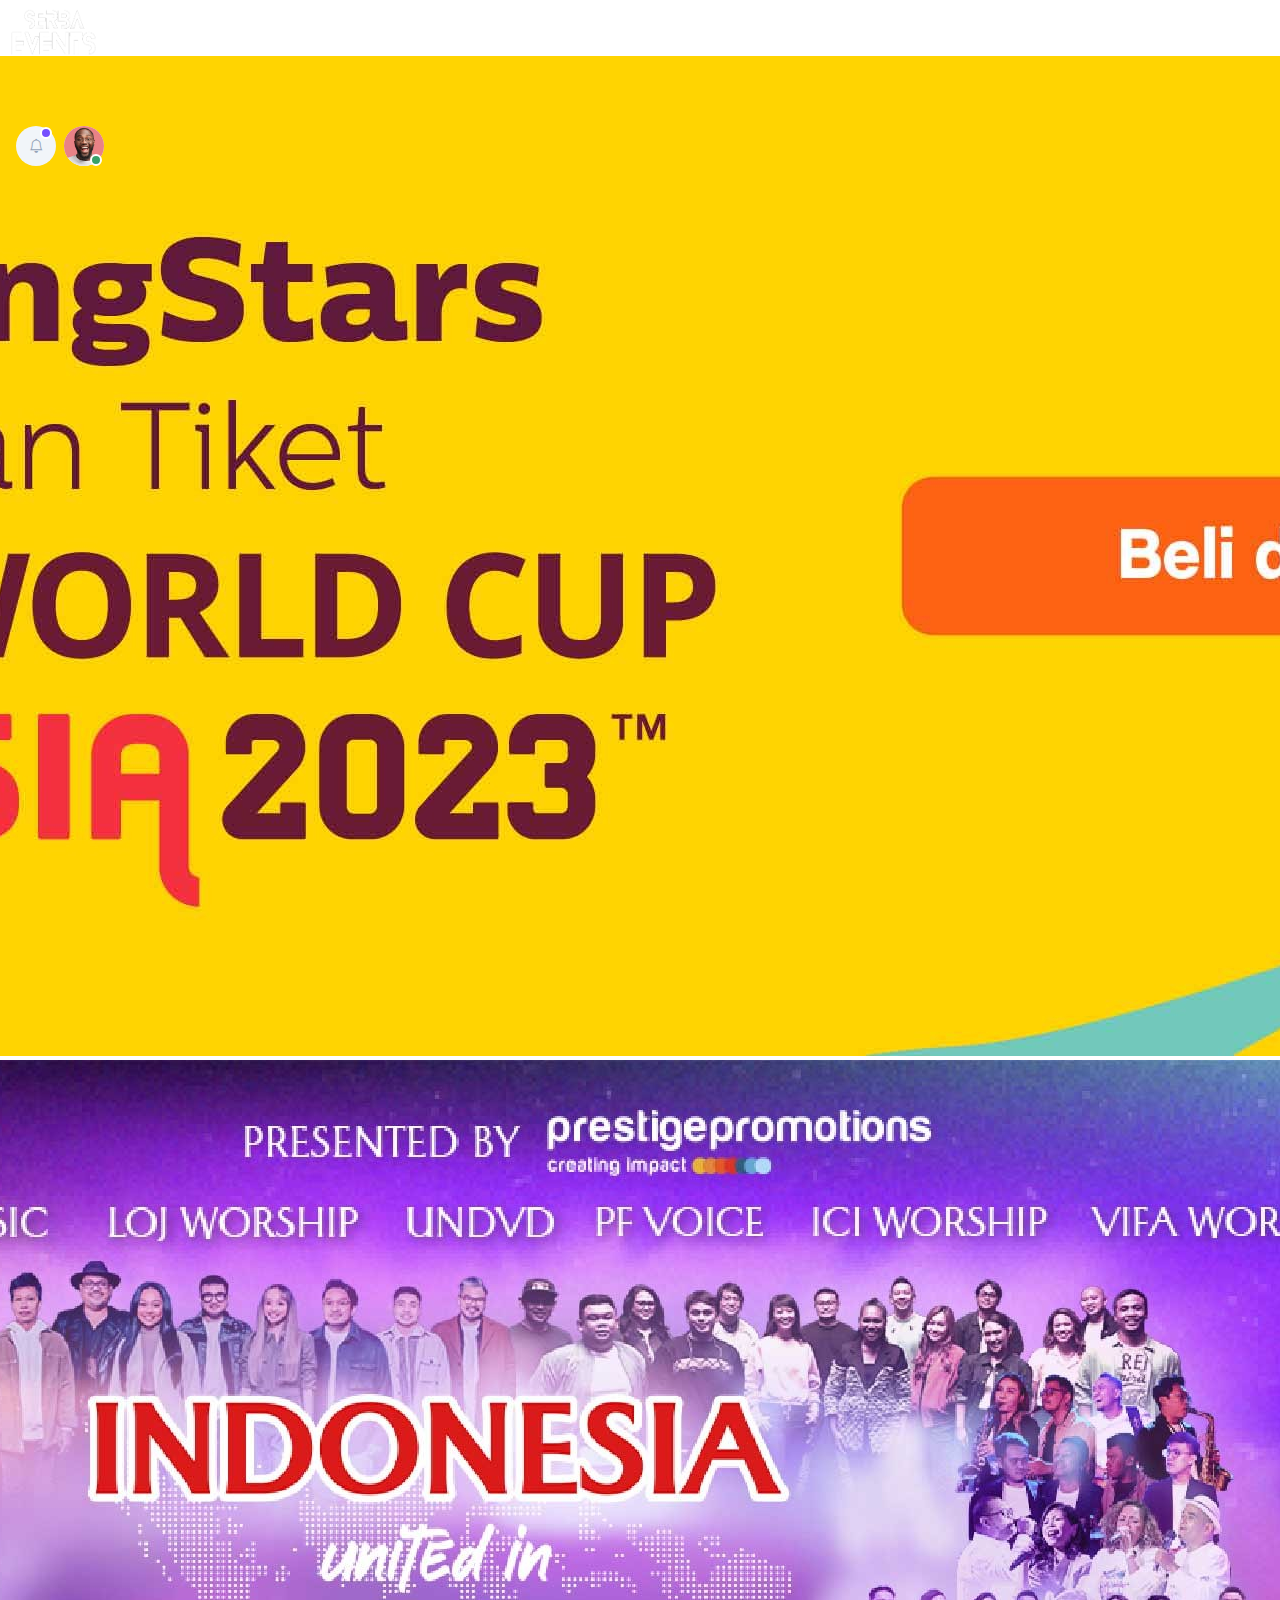
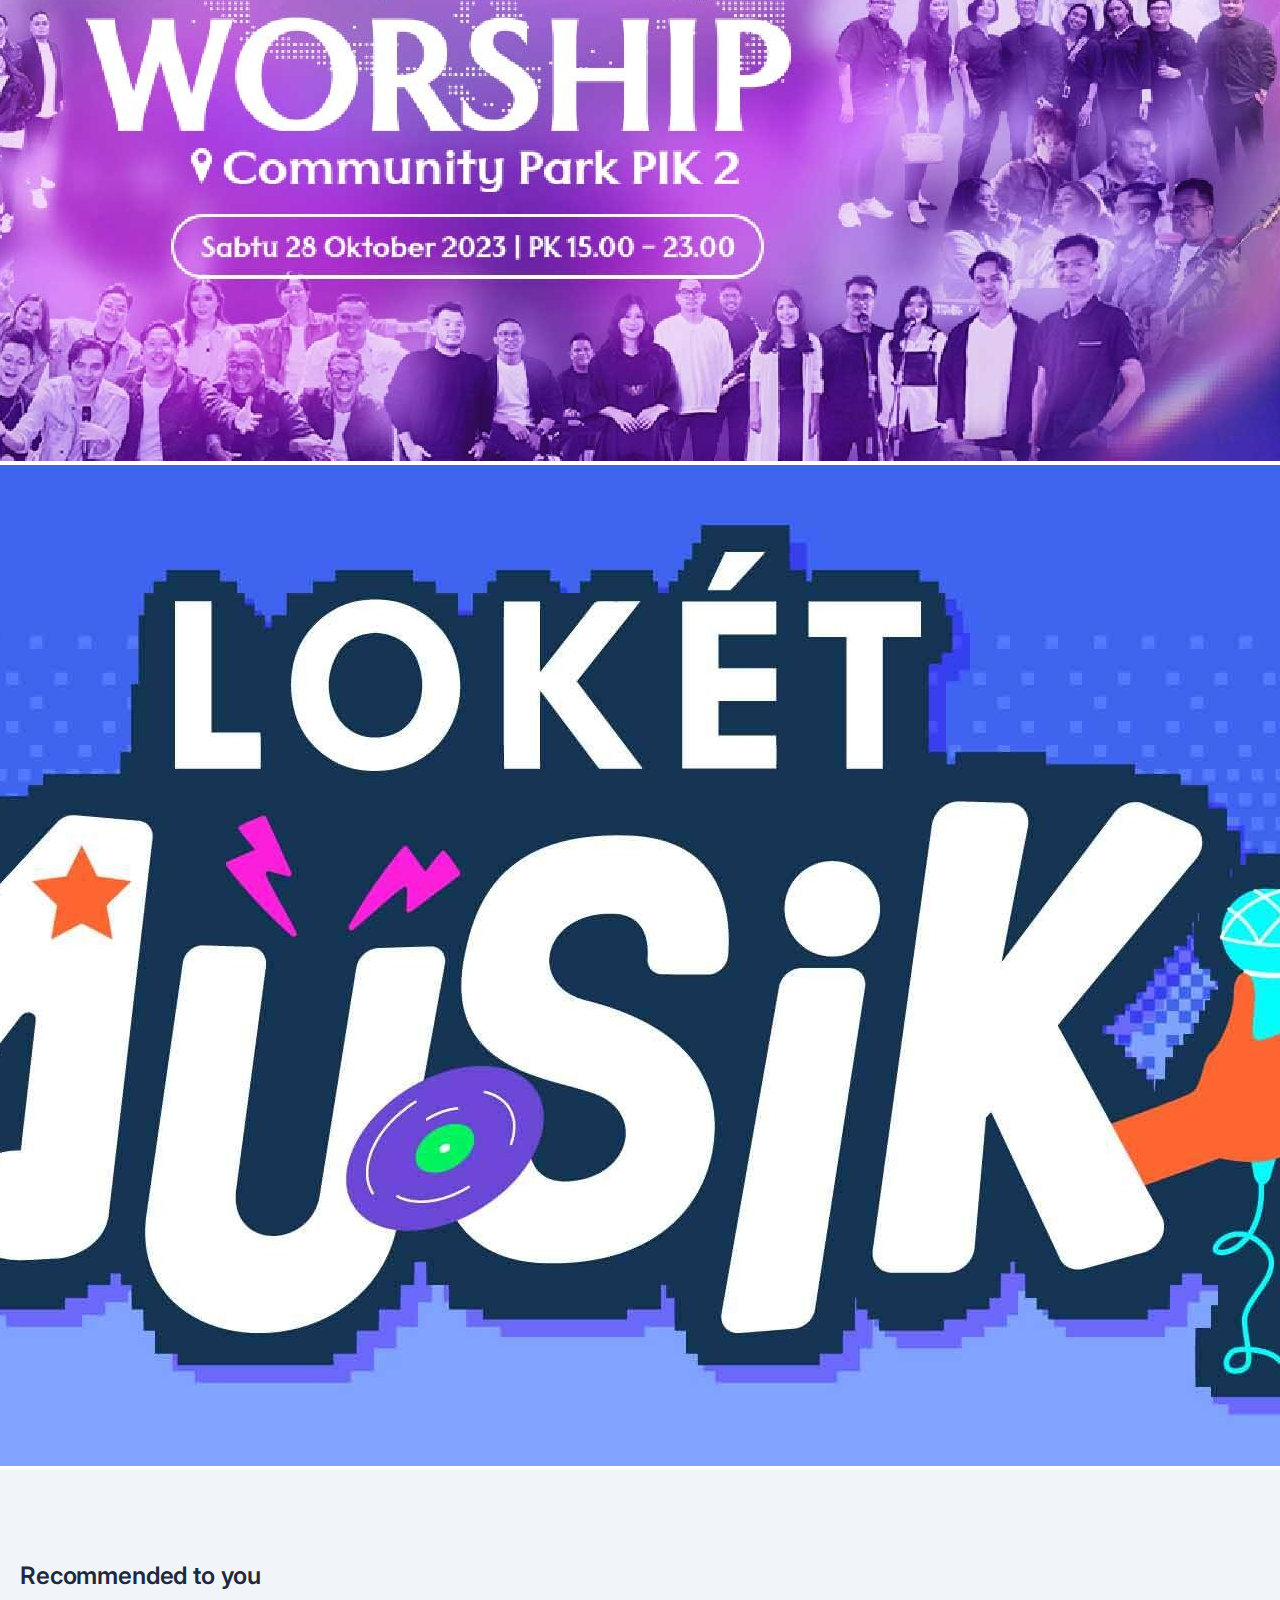
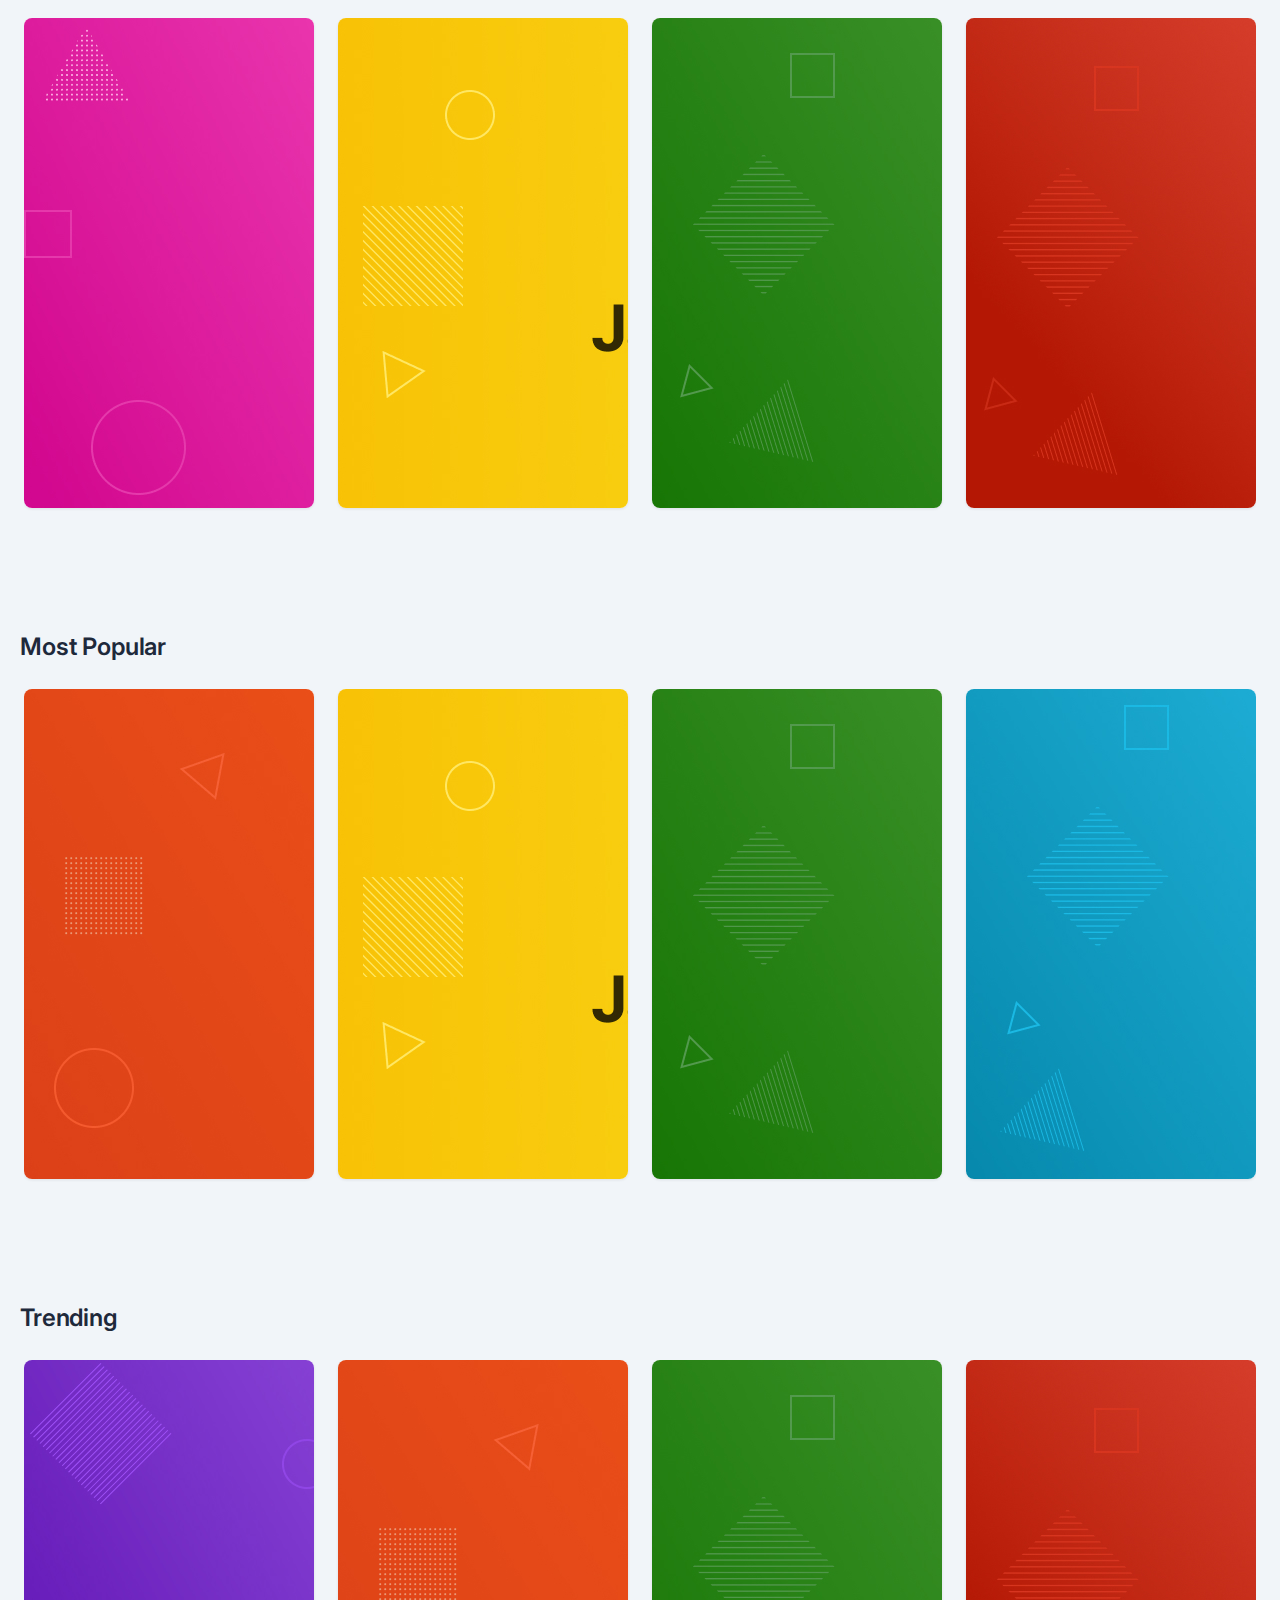
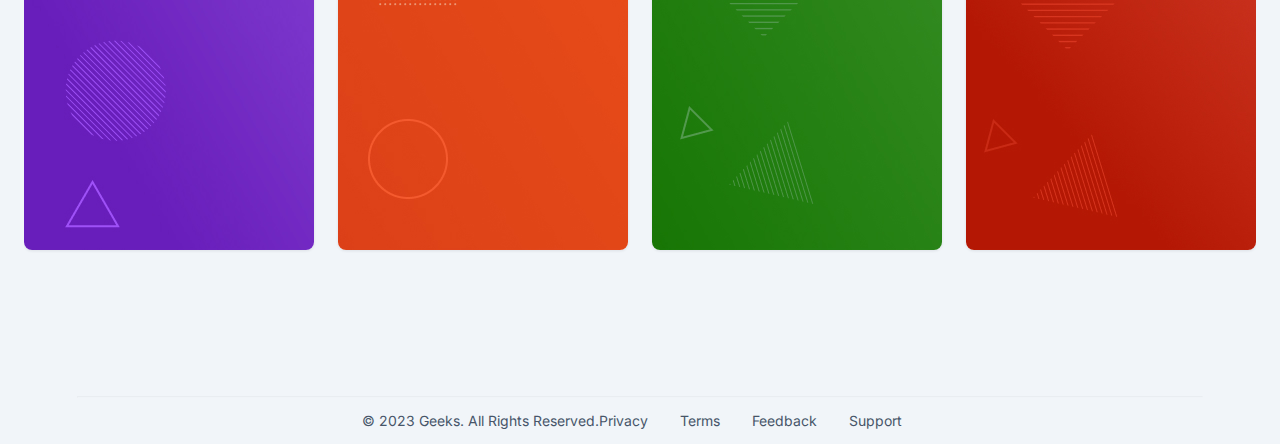
==== commit c7b73756: "teslagi" ====
--- a/dashboard.html
+++ b/dashboard.html
@@ -1109,6 +1109,31 @@
         </div>
     </footer>
 
+    <!--JS SIGNIN-->
+    <script type="module">
+        // Nama cookie yang akan diperiksa
+    
+    
+        import { getCookie } from "https://jscroot.github.io/cookie/croot.js";
+        const cookieName = "token";
+    
+        // Periksa apakah cookie ada dengan menggunakan fungsi dari file cookieUtil.js
+        if (!getCookie(cookieName)) {
+          // Jika cookie tidak ada, arahkan kembali ke halaman signin
+          window.location.href = "signin.html";
+        }
+      </script>
+
+      <script>
+        function logout(){
+          let konfirmasi= confirm ('Apakah yakin akan logout?') 
+          if (konfirmasi) {
+            deleteCookie("token");
+          }
+          
+        }
+      </script>
+          <script src="sijs/main.js"></script>
 </body>
 
 <!-- Bootstrap Script JavaScript Files -->
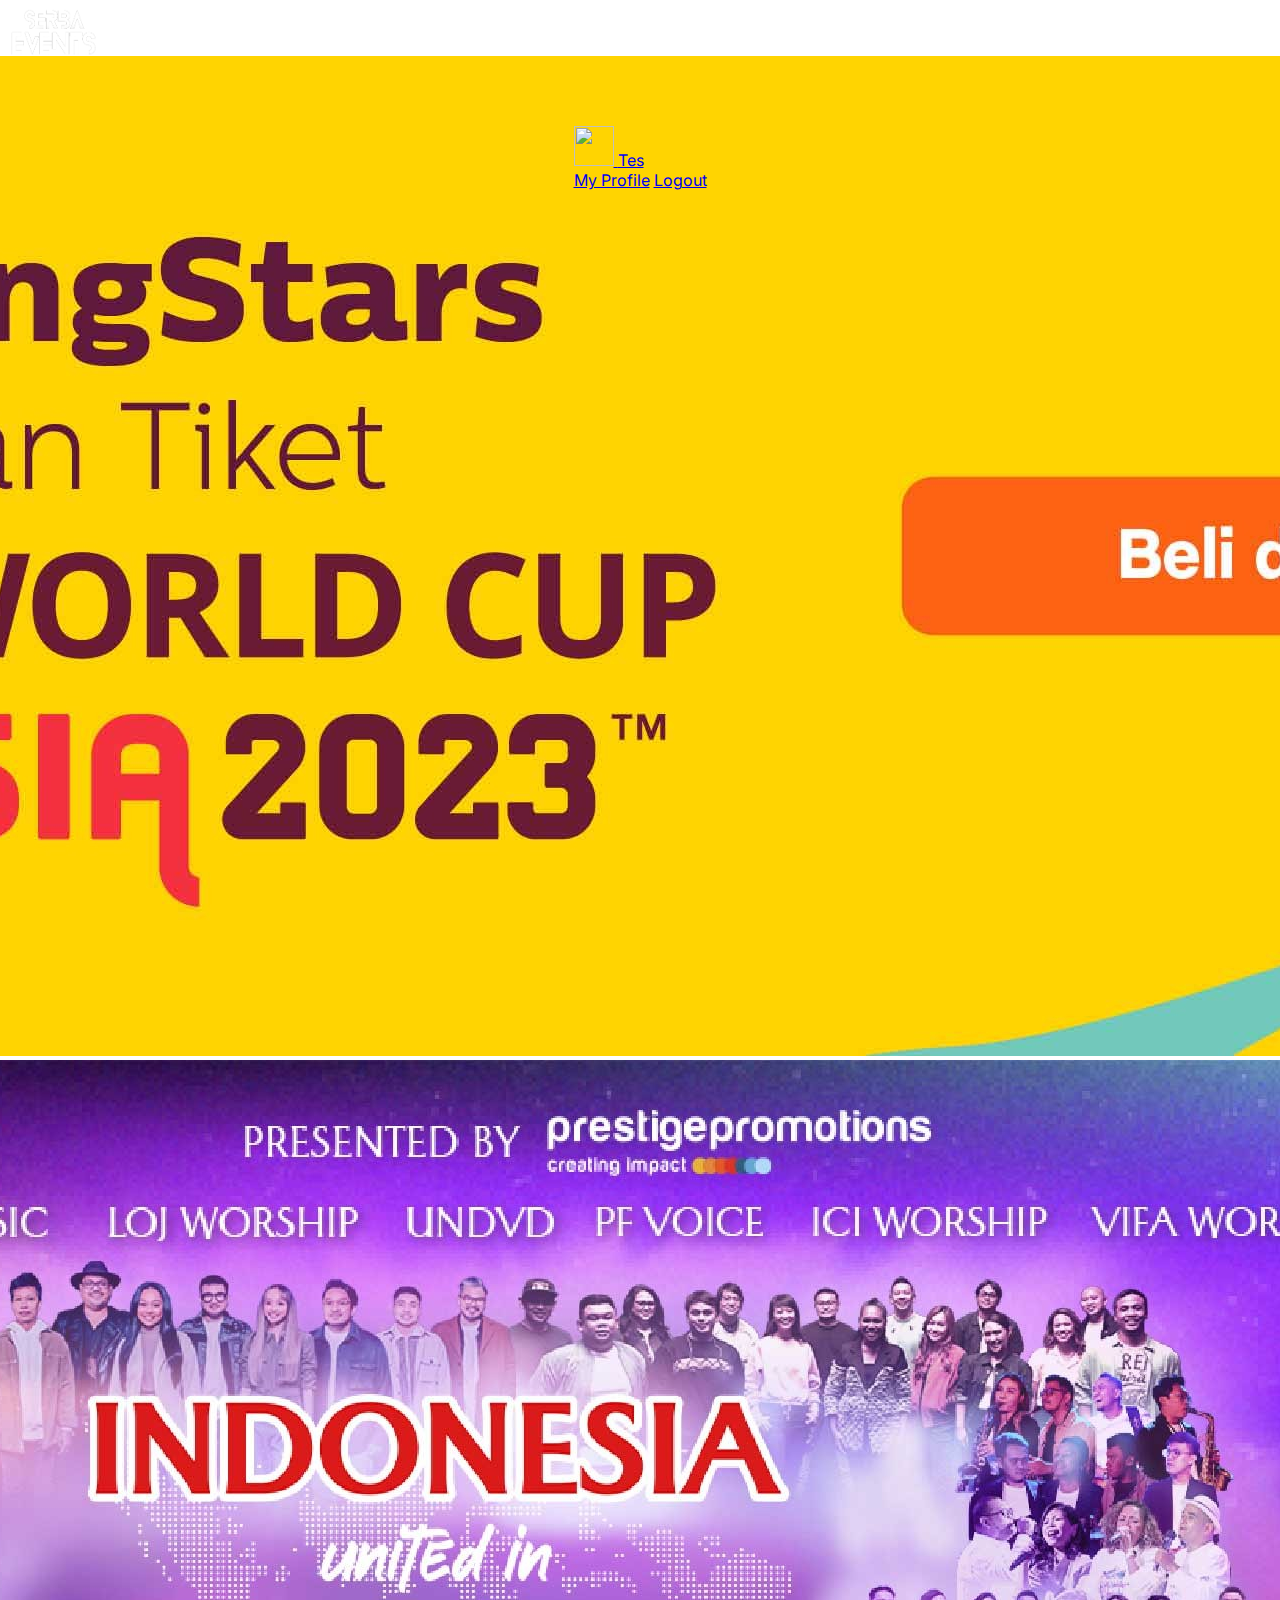
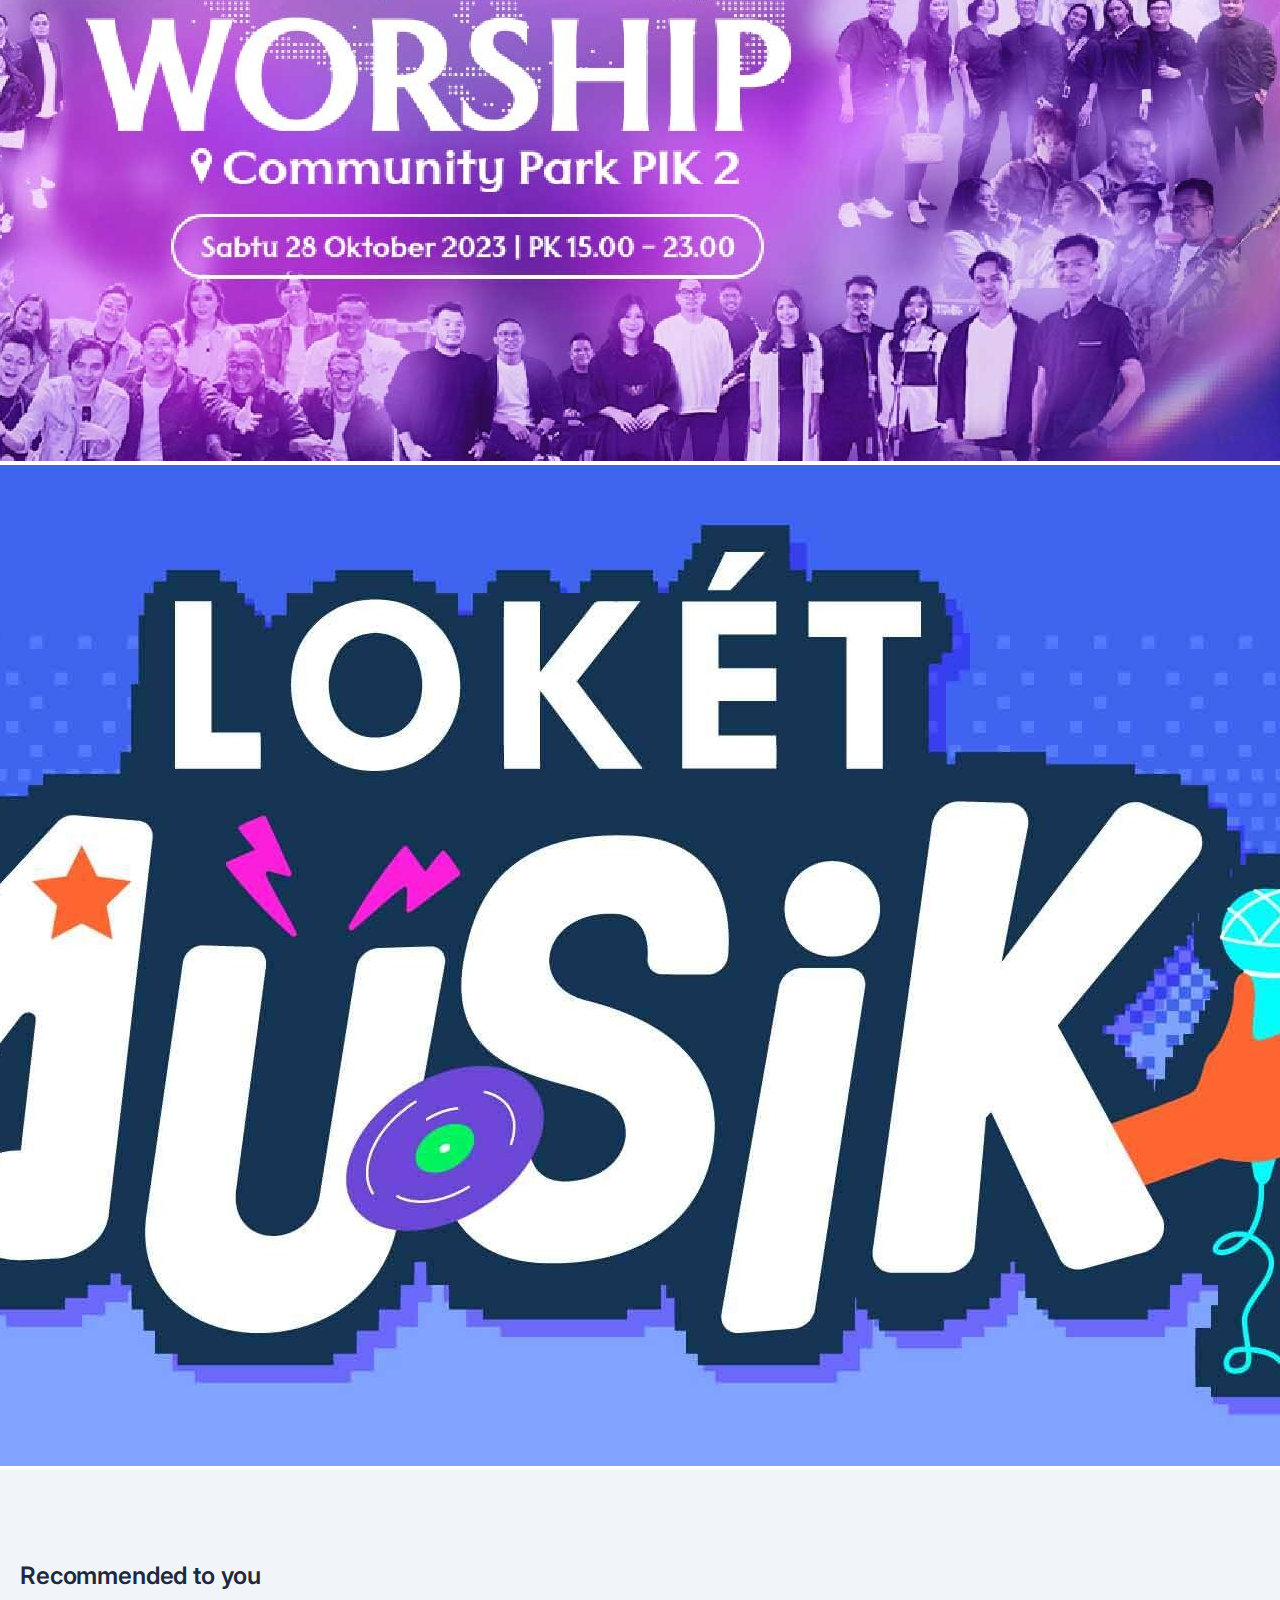
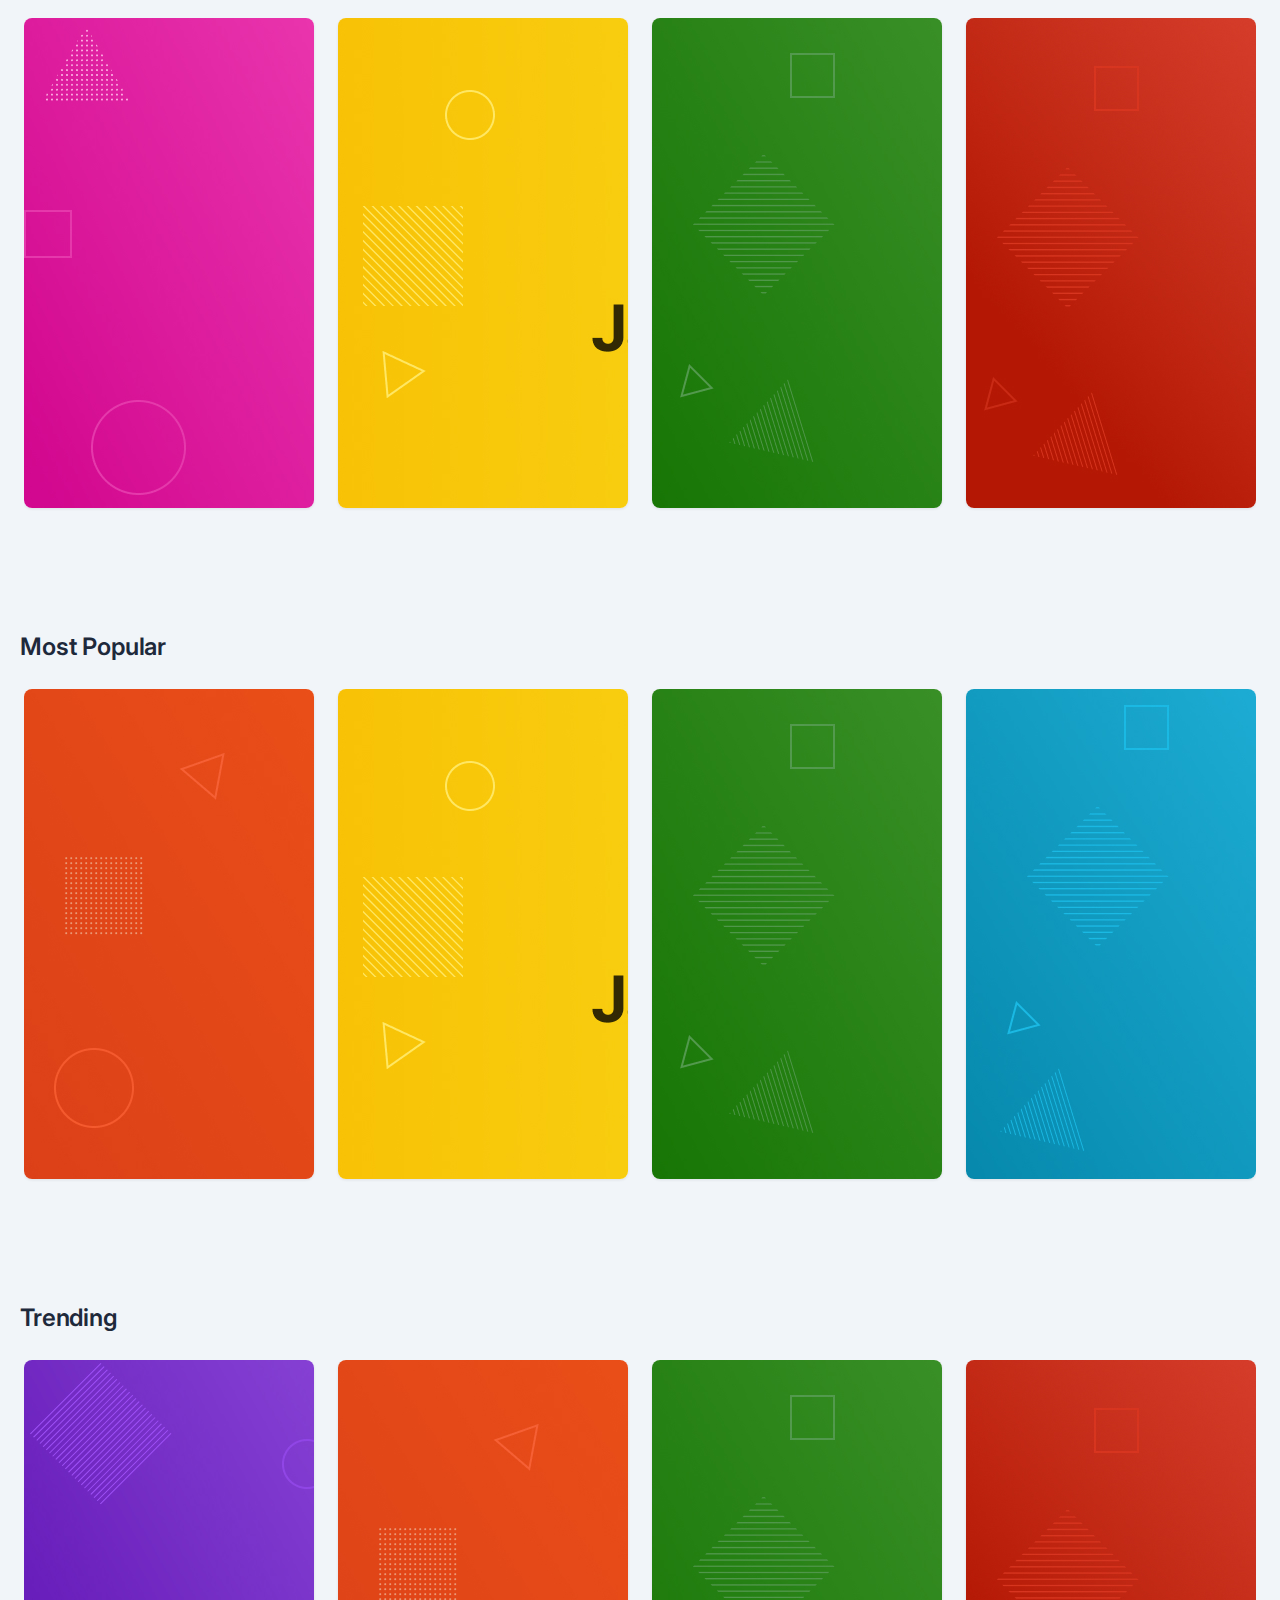
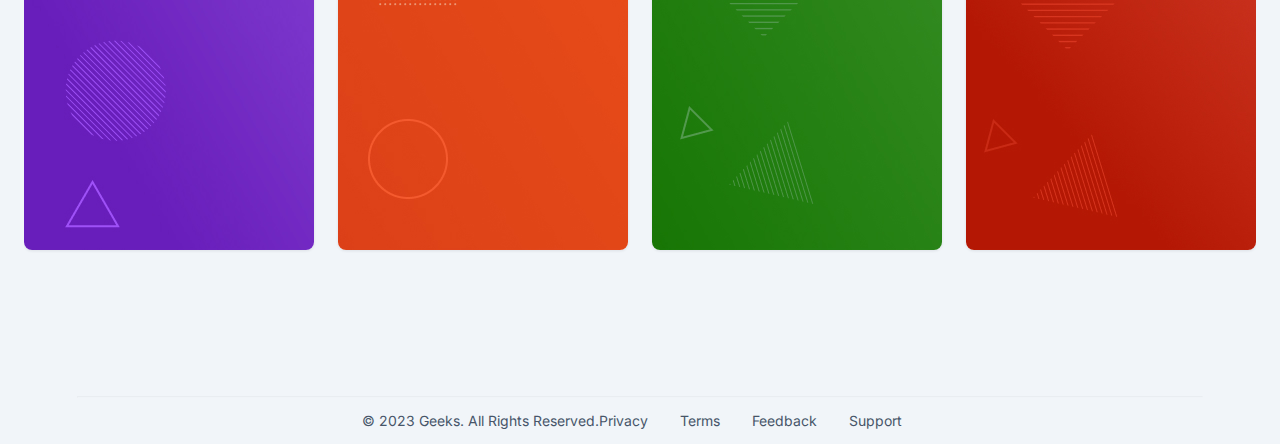
==== commit 3b246821: "tes" ====
--- a/dashboard.html
+++ b/dashboard.html
@@ -61,15 +61,18 @@
           </form>
         </div>
        </div>x
-       <ul id="nav-right">
-        <i class="bi bi-bell nav-right-item">
-            <div class="notiIcon bellIcon"></div>
-        </i>
-        <li class="nav-right-item">
-            <img src="images/profile.jpg" alt="Profile Picture">
-            <div class="notiIcon"></div>
-        </li>
-    </ul>
+            <div class="navbar-nav align-items-center ms-auto">
+                    <div class="nav-item dropdown">
+                        <a href="#" class="nav-link dropdown-toggle" data-bs-toggle="dropdown">
+                            <img class="rounded-circle me-lg-2" src="img/avatar.png" alt="" style="width: 40px; height: 40px;">
+                            <span class="d-none d-lg-inline-flex">Tes</span>
+                        </a>
+                        <div class="dropdown-menu dropdown-menu-end bg-light border-0 rounded-0 rounded-bottom m-0">
+                            <a href="#" class="dropdown-item">My Profile</a>
+                            <a href="signin.html" class="dropdown-item" onclick="logout()">Logout</a>
+                        </div>
+                    </div>
+                </div>
       </nav>
 
     <!-- Navbar Ends -->
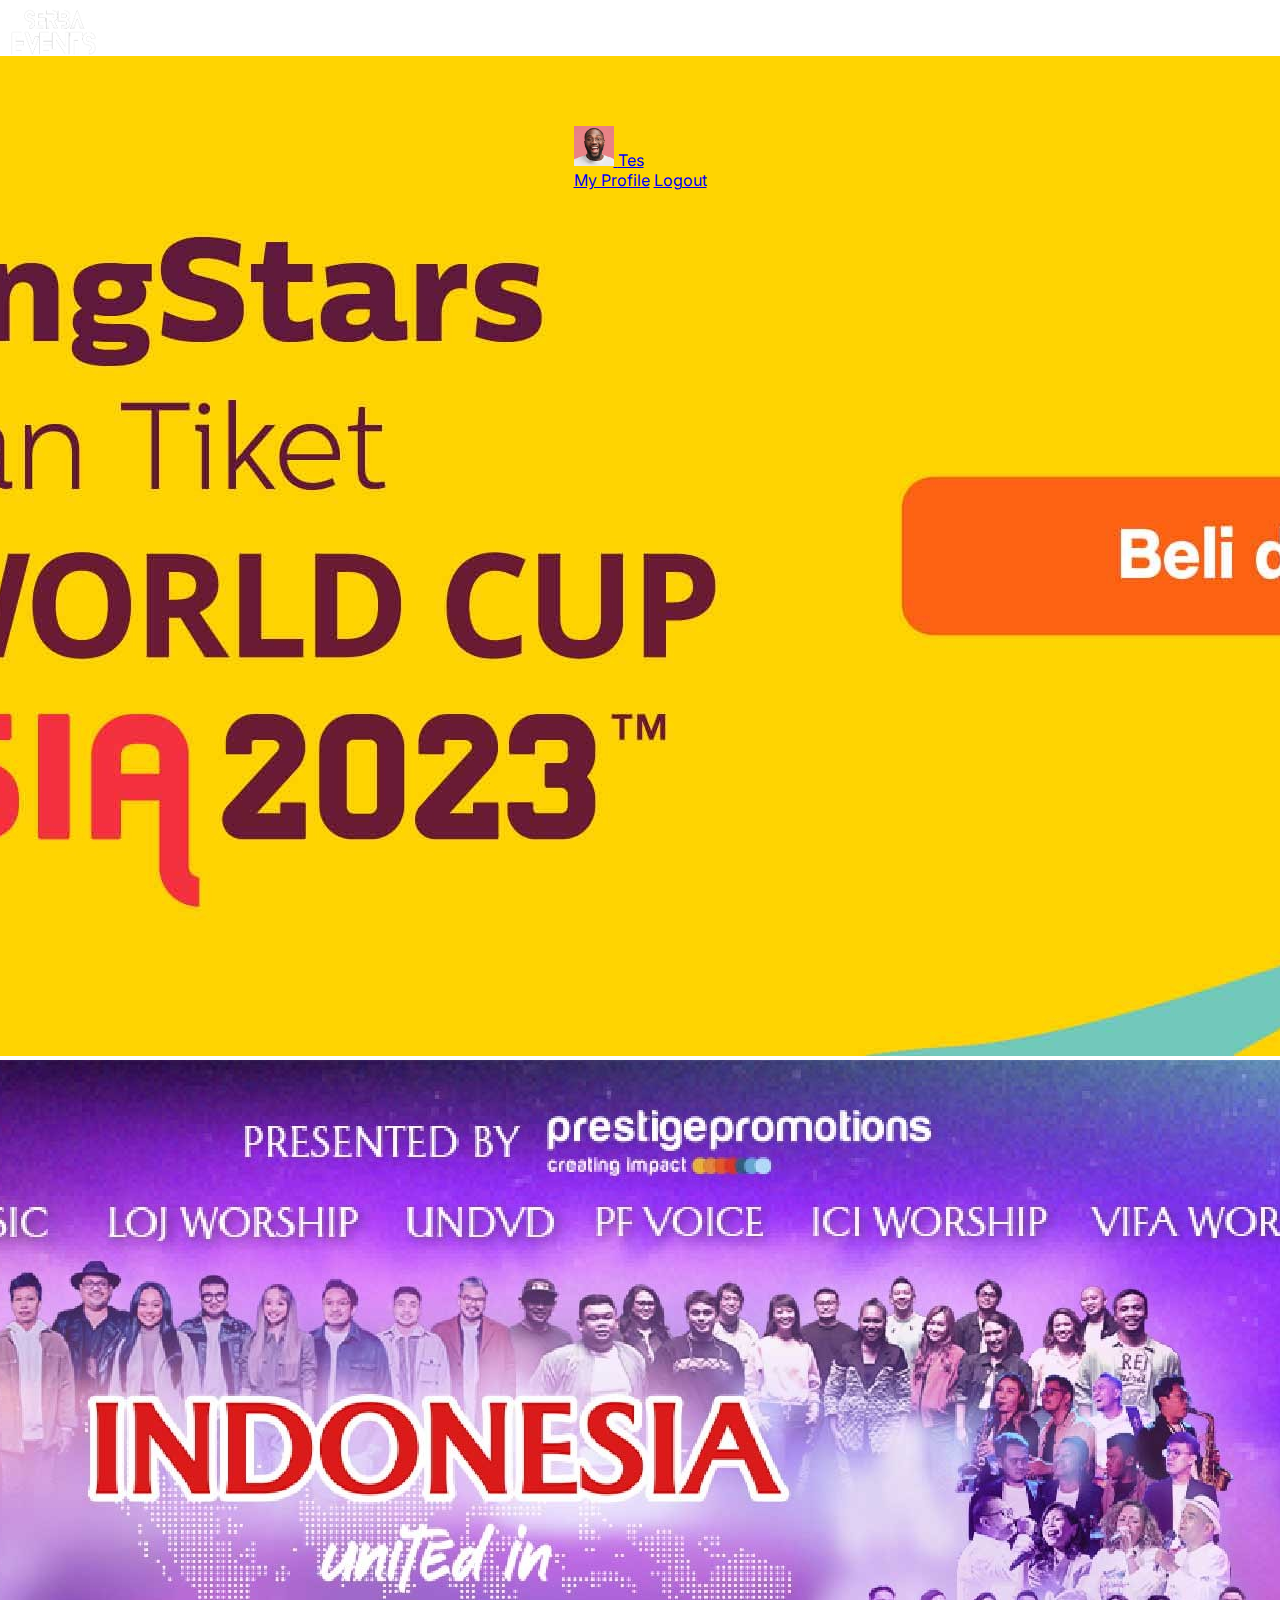
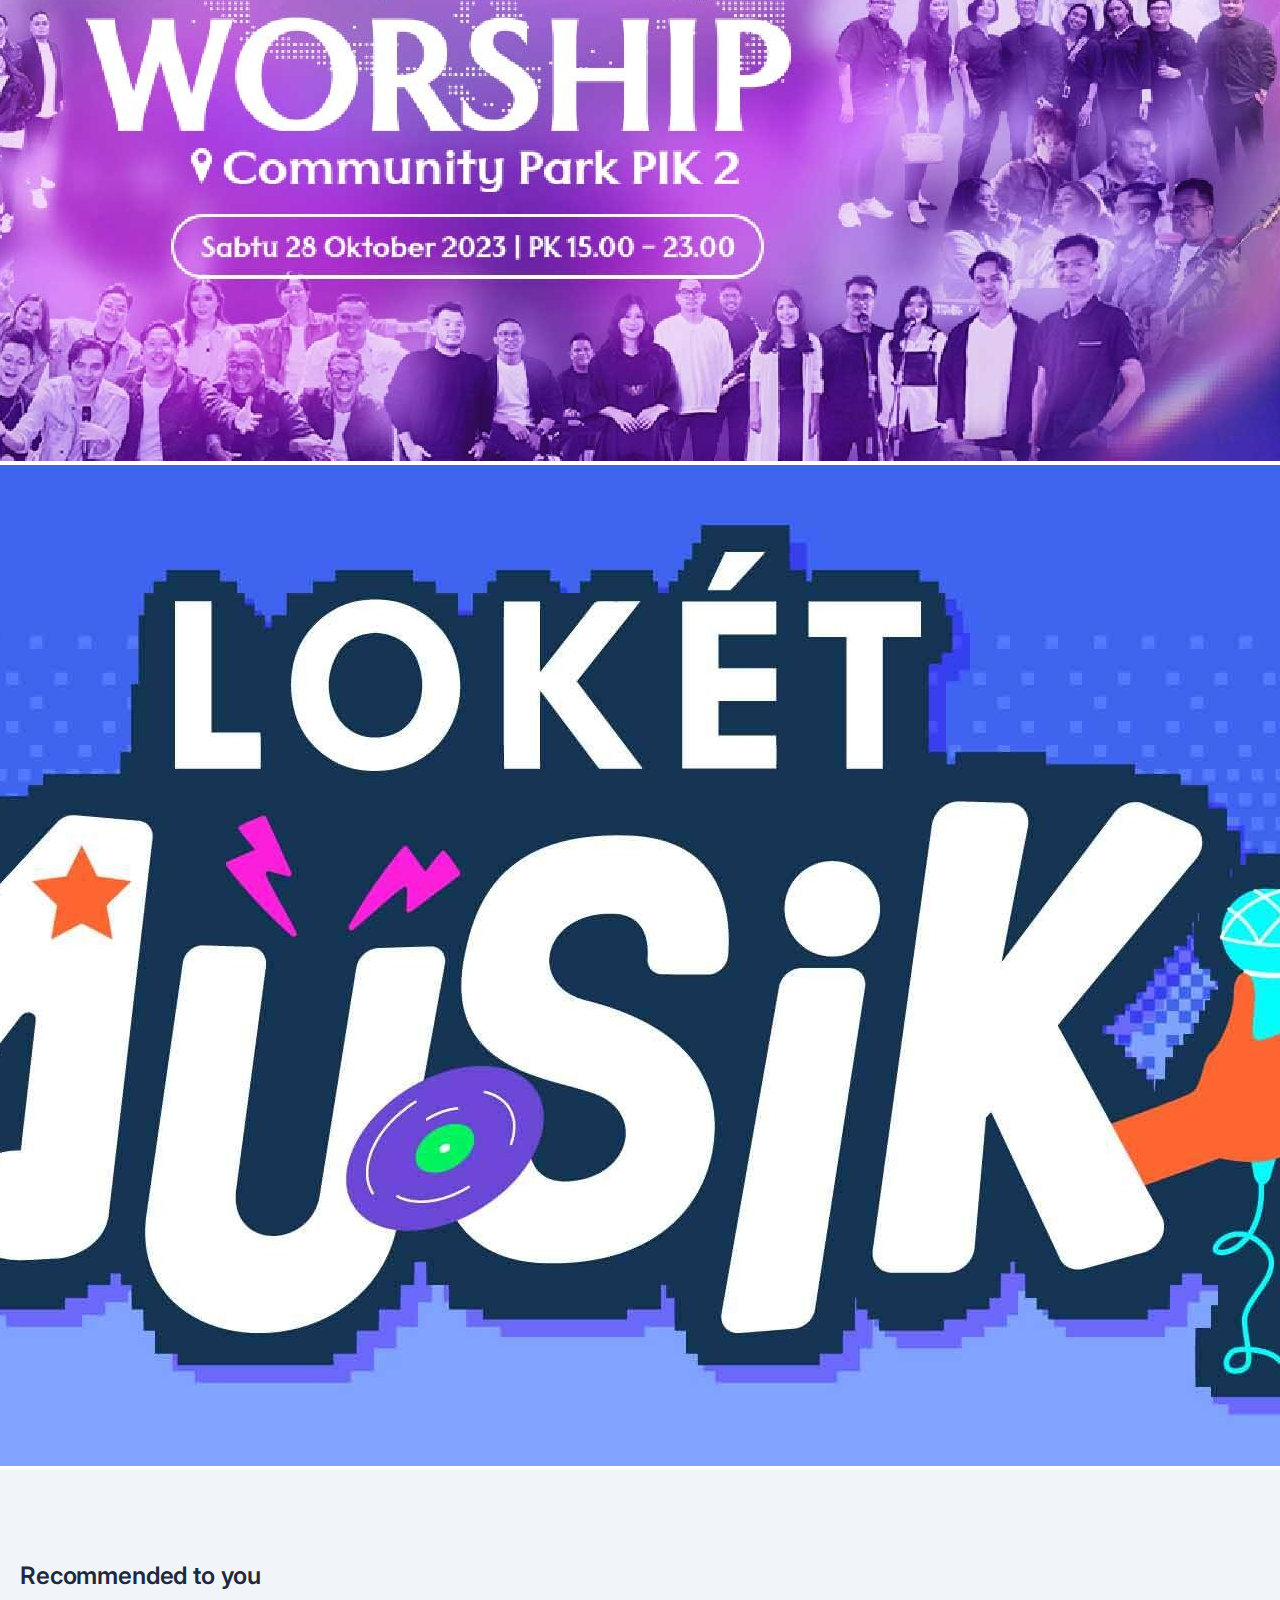
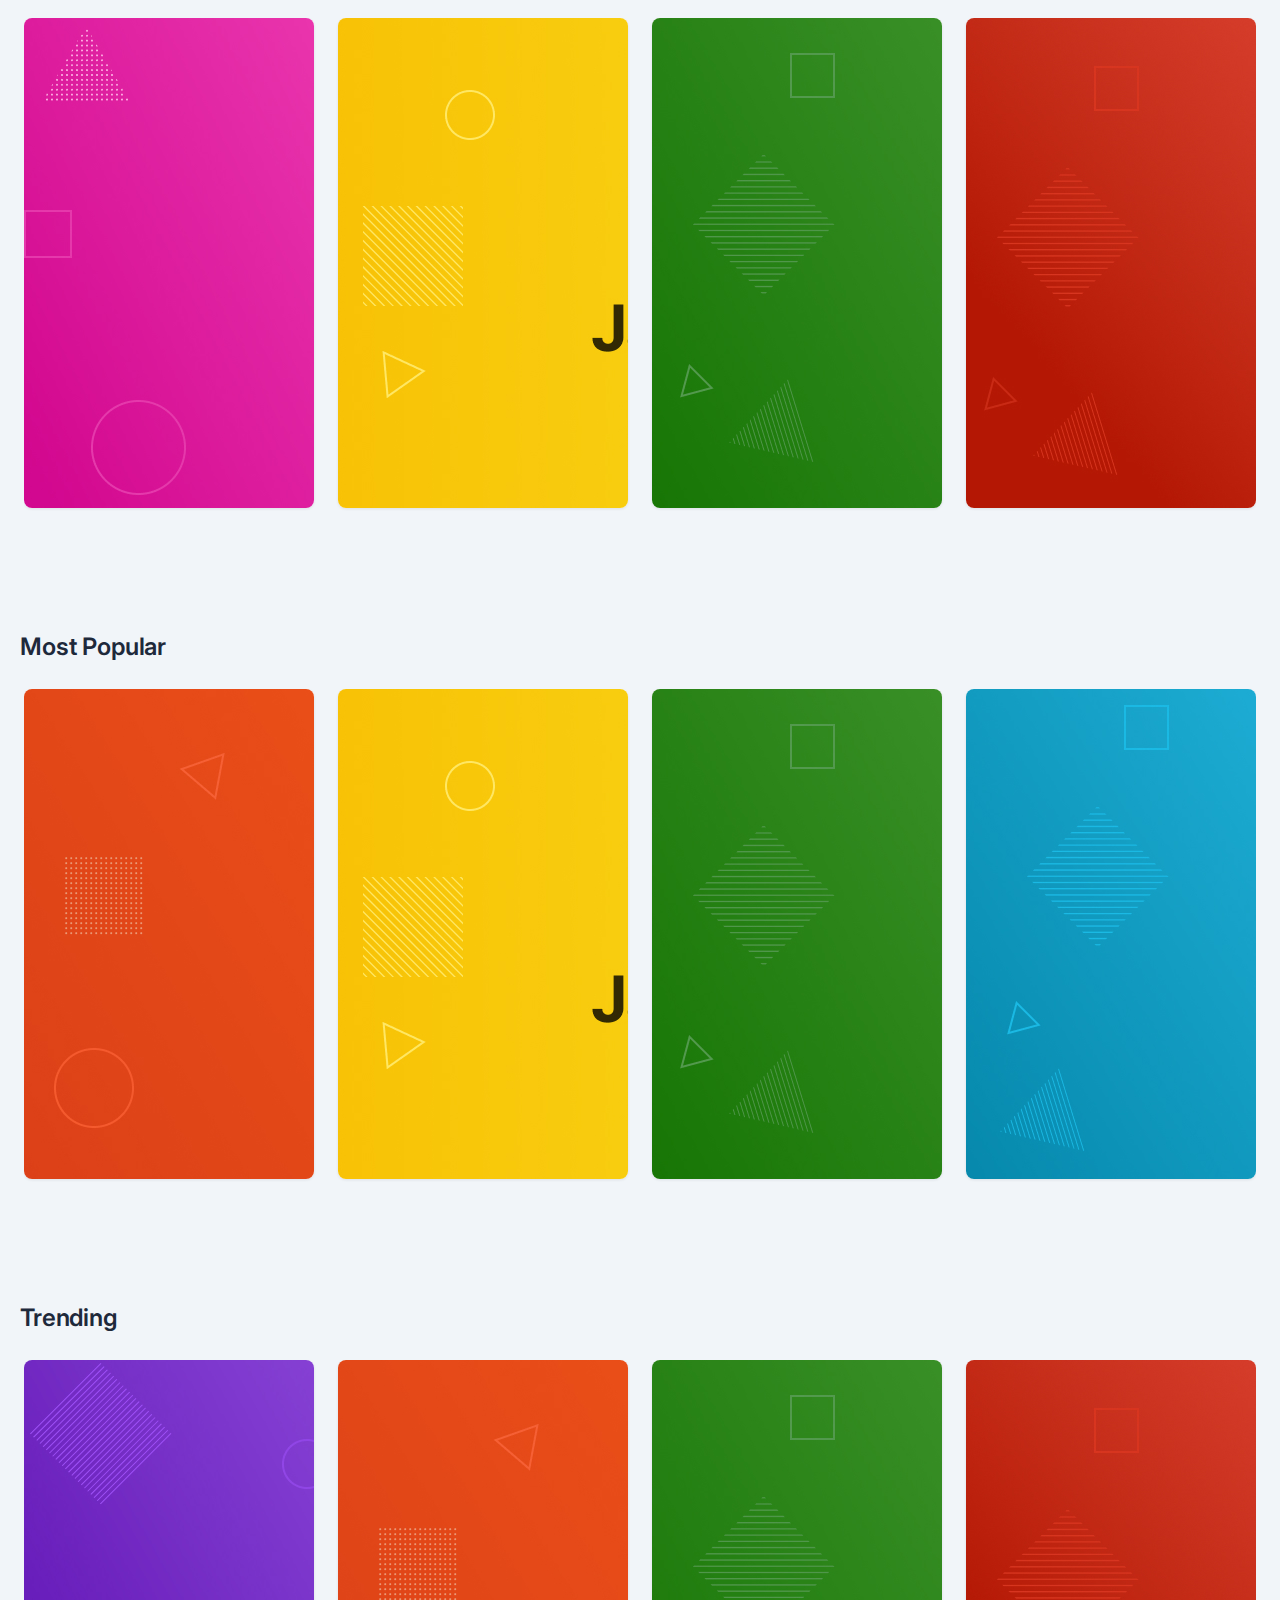
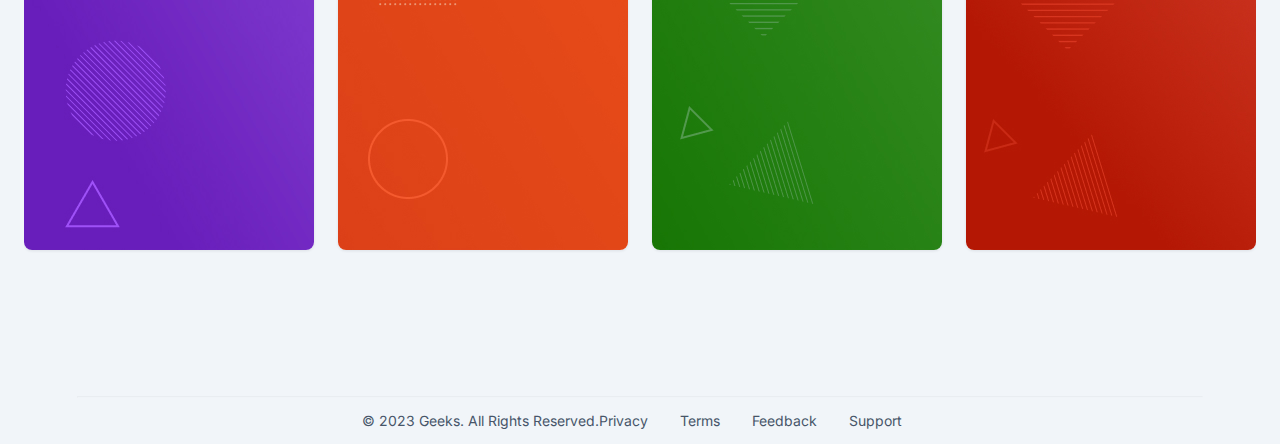
==== commit da873532: "tes" ====
--- a/dashboard.html
+++ b/dashboard.html
@@ -64,7 +64,7 @@
             <div class="navbar-nav align-items-center ms-auto">
                     <div class="nav-item dropdown">
                         <a href="#" class="nav-link dropdown-toggle" data-bs-toggle="dropdown">
-                            <img class="rounded-circle me-lg-2" src="img/avatar.png" alt="" style="width: 40px; height: 40px;">
+                            <img class="rounded-circle me-lg-2" src="images/profile.jpg" alt="" style="width: 40px; height: 40px;">
                             <span class="d-none d-lg-inline-flex">Tes</span>
                         </a>
                         <div class="dropdown-menu dropdown-menu-end bg-light border-0 rounded-0 rounded-bottom m-0">
